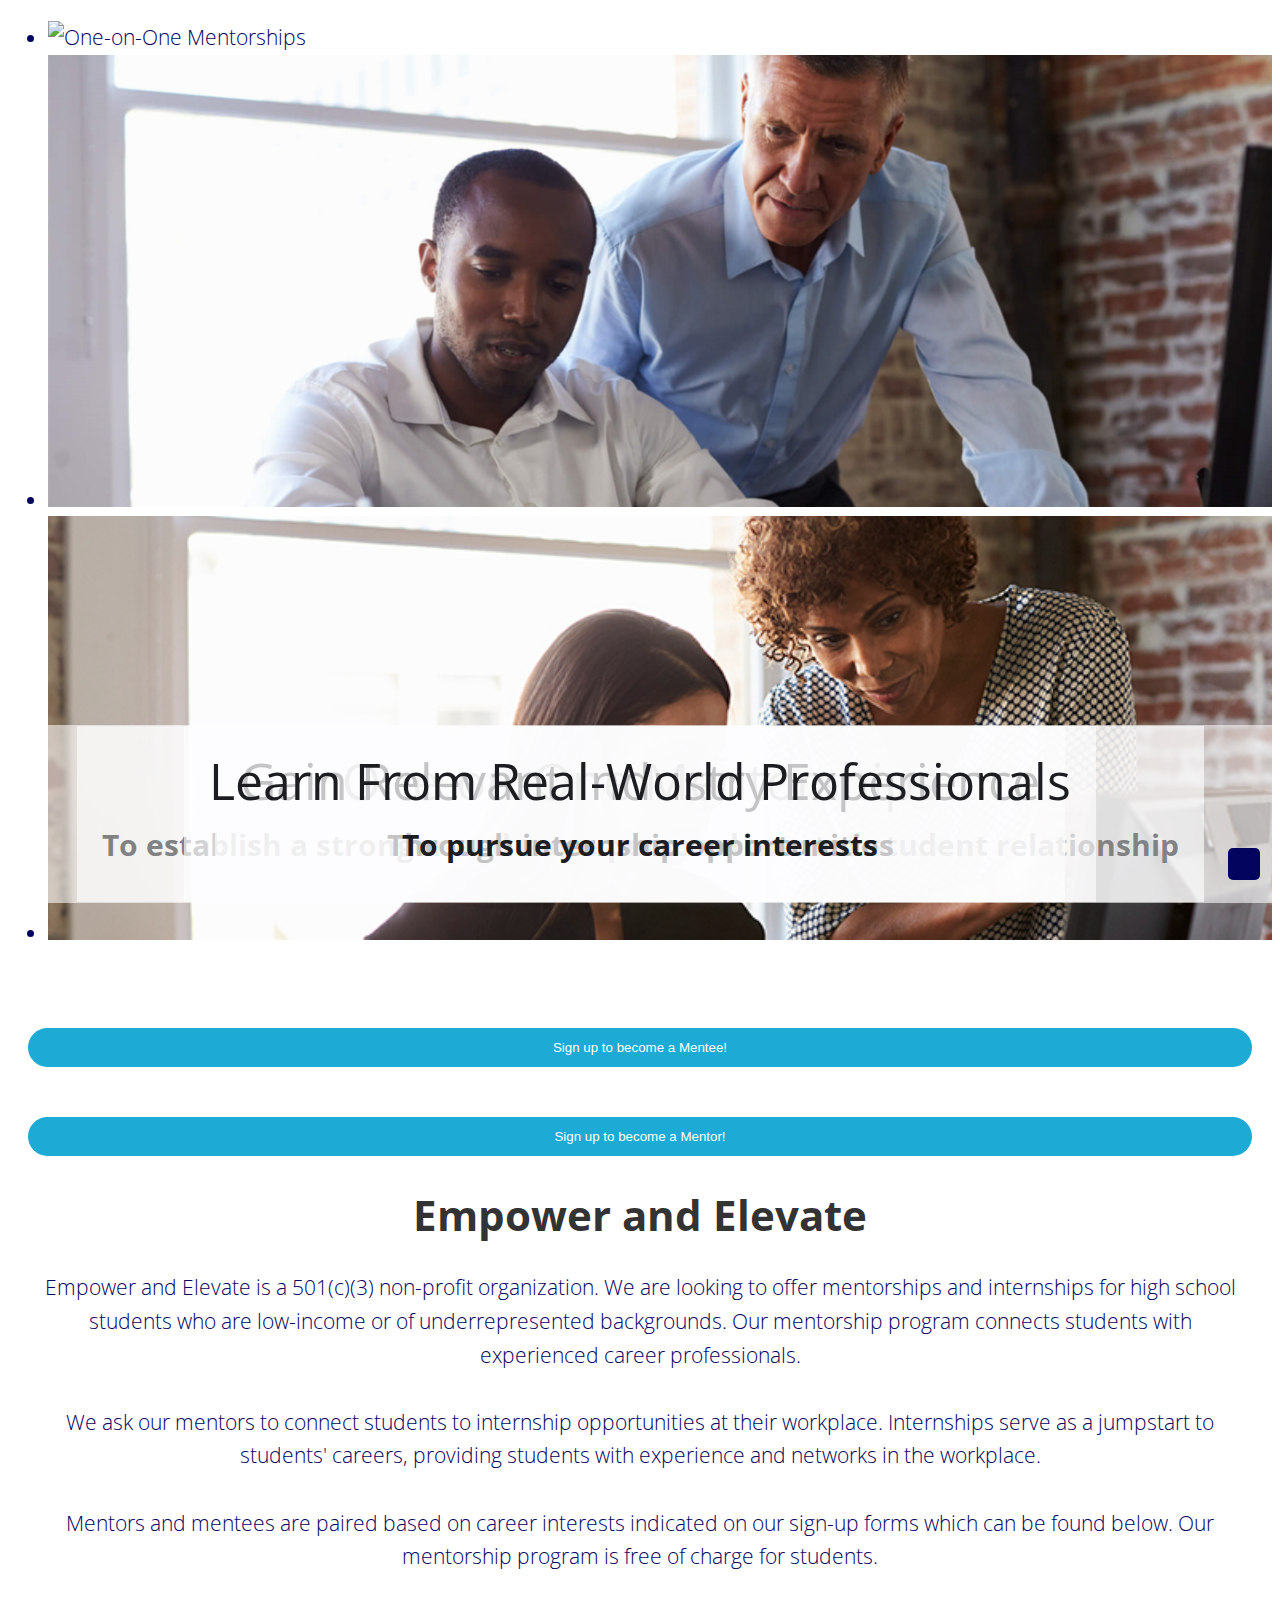
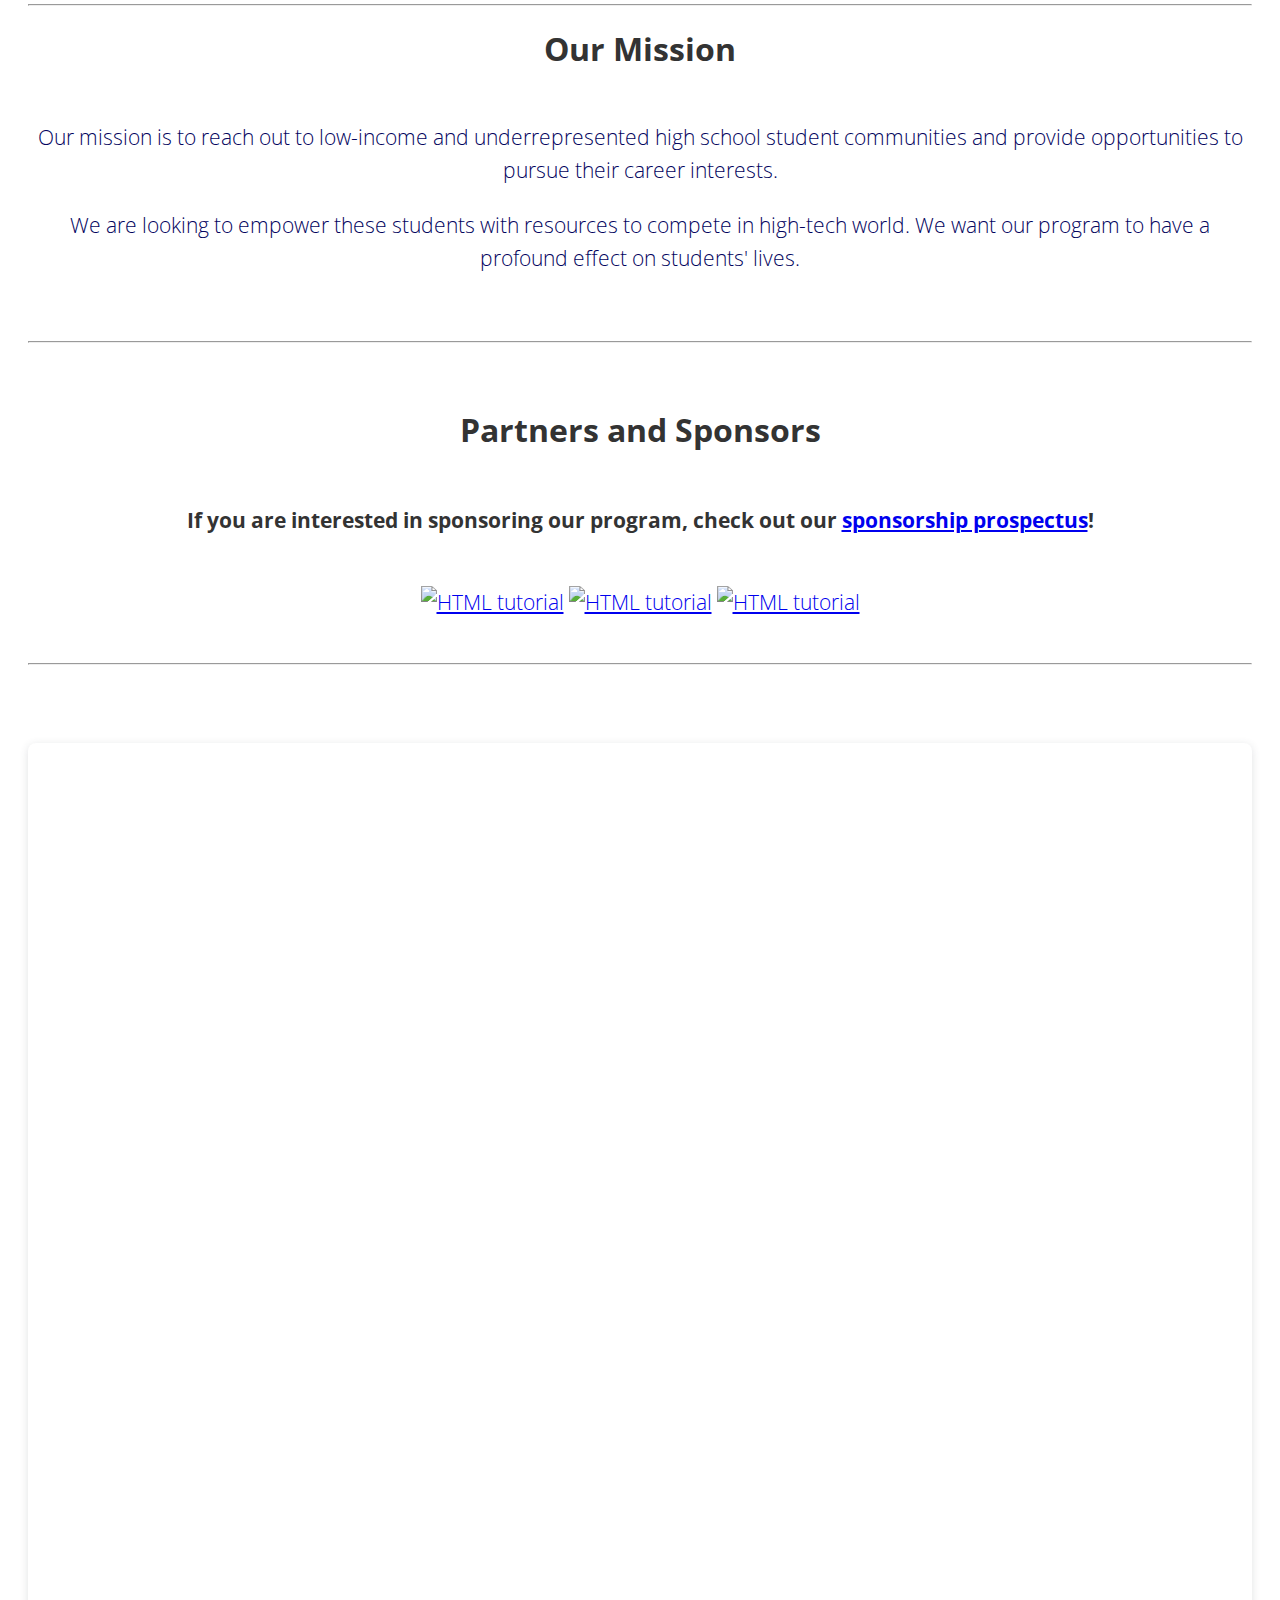
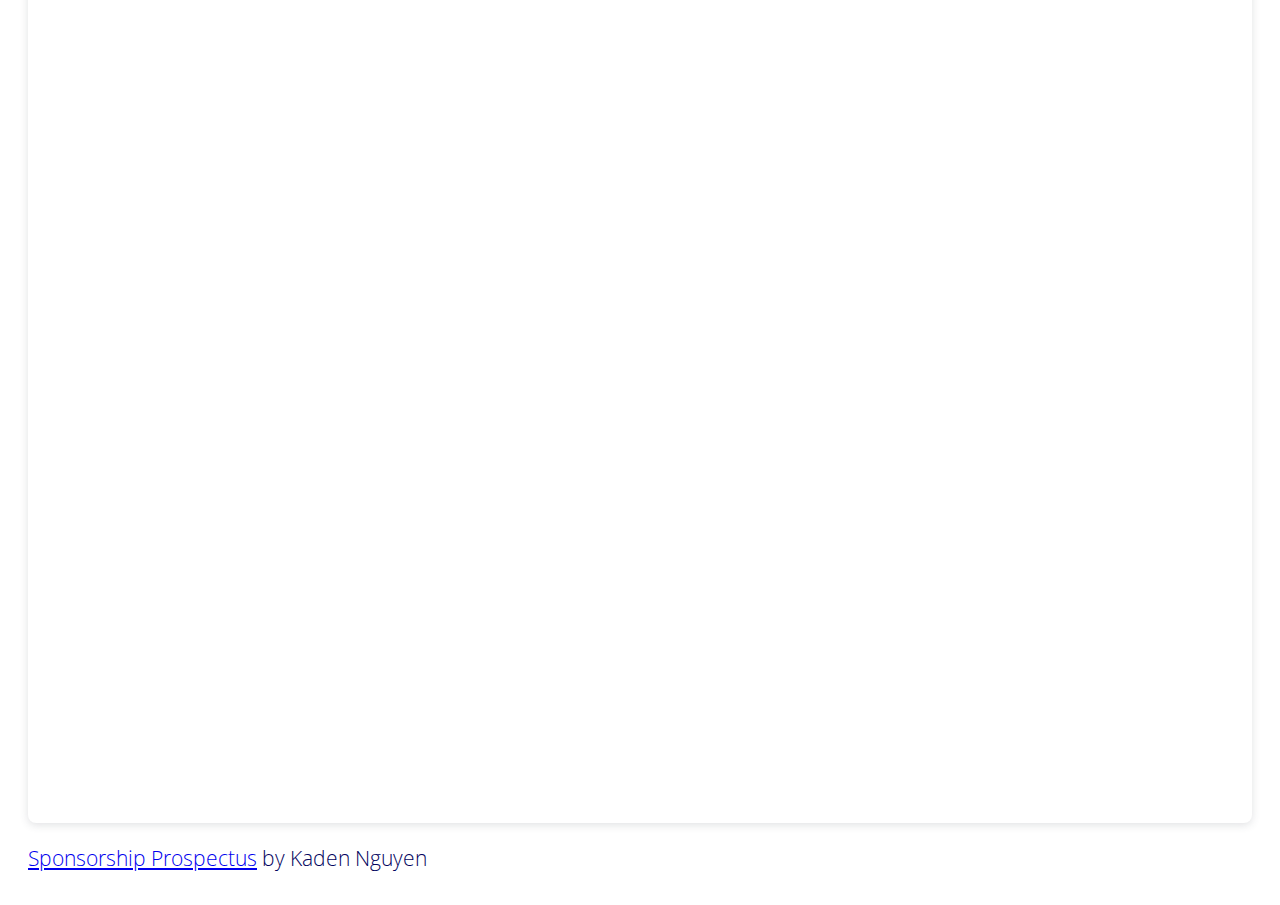
==== index.html @ f63d050c "some changes ig" ====
<!DOCTYPE html>

<html lang="en">

<head>
	<style>
		input[type=submit] {
			width: 100%;
			padding: 12px 20px;
			margin: 8px 0;
			box-sizing: border-box;
			border: 10px;
			background-color: #1daad4;
			color: white;
		}
	</style>

	<title>Empower and Elevate</title>
	<meta charset="utf-8" />
	<link rel="icon" href="img/logo.png" />

	<meta name="viewport" content="width=device-width, initial-scale=1.0" />
	<meta name="description" content="" />


	<!-- css -->
	<link href="css/bootstrap.min.css" rel="stylesheet" />
	<link href="css/fancybox/jquery.fancybox.css" rel="stylesheet">
	<link href="css/jcarousel.css" rel="stylesheet" />
	<link href="css/flexslider.css" rel="stylesheet" />
	<link href="js/owl-carousel/owl.carousel.css" rel="stylesheet">
	<link href="css/style.css" rel="stylesheet" />

	<script src="https://code.jquery.com/jquery-3.3.1.js"
		integrity="sha256-2Kok7MbOyxpgUVvAk/HJ2jigOSYS2auK4Pfzbm7uH60=" crossorigin="anonymous">
		</script>
	<script>
		$(function () {
			$("#header").load("header.html");
			$("#footer").load("footer.html");
		});
	</script>
</head>

<body>
	<div id="header"></div>
	<div id="wrapper">
		<section id="featured">

			<!-- Slider -->
			<div id="main-slider" class="flexslider">
				<ul class="slides">
					<!-- <li>
						<img src="img/careernightannoucement.png" height=750px alt="Career Night" />
						<div class="flex-caption">
							<div class="item_introtext">
								<p>Hear Industry experts share their professional experience </p>
								<p></p>
								<p>Gain valuable insights into career options</p>
							</div>
						</div>
					</li> -->
					<li>
						<img src="img/slides/intern2crop.jpeg" width=100% alt="One-on-One Mentorships" />
						<div class="flex-caption">
							<div class="item_introtext">
								<strong>One-on-One Mentorships</strong>
								<p>To establish a stronger and more personal mentor-student relationship</p>
							</div>
						</div>
					</li>
					<li>
						<img src="img/slides/intern5crop.PNG" width=100% alt="Gain Relevant Industry Experience" />
						<div class="flex-caption">
							<div class="item_introtext">
								<strong>Gain Relevant Industry Experience</strong>
								<p>Through internship opportunities</p>
							</div>
						</div>
					</li>
					<li>
						<img src="img/slides/intern4crop.PNG" width=100% alt="Learn from real-world professionals" />
						<div class="flex-caption">
							<div class="item_introtext">
								<strong>Learn From Real-World Professionals</strong>
								<p>To pursue your career interests</p>
							</div>
						</div>
					</li>
				</ul>
			</div>
			<!-- end slider -->

		</section>
		<section class="callaction">

			<div class="container">

				<div>
					<form action="https://forms.gle/ByePe2D1hx6L8LoU8">
						<input type="submit" value="Sign up to become a Mentee!" class="sign-upButton"/>
					</form>
					<br>
					<form action="https://forms.gle/LNzVutGq38bAuGAN9">
						<input type="submit" value="Sign up to become a Mentor!" class="sign-upButton"/>
					</form>
				</div>

				<div class="row">
					<div class="col-lg-12">
						<div class="aligncenter">
							<h1 class="aligncenter">Empower and Elevate</h1><span
								class="clear spacer_responsive_hide_mobile " style="height:13px;display:block;"></span>
							Empower and Elevate is a 501(c)(3) non-profit organization. We are looking to offer
							mentorships
							and internships for high school students who are
							low-income or of
							underrepresented backgrounds. Our mentorship program connects students with experienced
							career professionals.
							<br>
							<br>
							We
							ask our mentors to connect students to internship opportunities at their workplace.
							Internships serve as a
							jumpstart to students' careers, providing students with experience and networks in the
							workplace.

							<br>
							<br>
							Mentors and mentees are paired based on career interests indicated on our sign-up forms
							which can be found below. Our mentorship program
							is free of charge for students.
						</div>
					</div>
				</div>
				<hr>

				<div class="row">
					<div class="col-md-12">
						<div class="about-logo">
							<div class="aligncenter">
								<h2 class="aligncenter">Our Mission</h2><span
									class="clear spacer_responsive_hide_mobile "
									style="height:13px;display:block;"></span>

								<div>

									<p>Our mission is to reach out to low-income and underrepresented high school
										student communities and
										provide opportunities to
										pursue their career interests. </p>
									<p>We are looking to empower these students with resources to compete in
										high-tech
										world. We want our program to have a profound effect on students' lives.</p>
								</div>


							</div>
							<br>
							<hr>
							<br>
						</div>
					</div>


					<div class="row">
						<div class="col-md-12">
							<div class="about-logo">
								<div class="aligncenter">
									<h2 class="aligncenter">Partners and Sponsors</h2><span
										class="clear spacer_responsive_hide_mobile "
										style="height:13px;display:block;"></span>
									<h4>If you are interested in sponsoring our program, check out our <a
											href="https:&#x2F;&#x2F;www.canva.com&#x2F;design&#x2F;DAExhx2MMAE&#x2F;view?utm_content=DAExhx2MMAE&amp;utm_campaign=designshare&amp;utm_medium=embeds&amp;utm_source=link">sponsorship
											prospectus</a>!</h4>
									<br>
									<a href="https://www.pleasantonusd.net/"><img src="img/Official_PUSD_Logo.png"
											alt="HTML tutorial" style="width:400px;height:170px;"></a>
									<a href="https://www.husd.us/"><img src="img/HUSD-logo.webp" alt="HTML tutorial"
											style="width:266px;height:170px;"></a>
									<a href="https://www.lockheedmartin.com/en-us/index.html"><img
											src="img/lockmart.png" alt="HTML tutorial"
											style="width:366px;height:170px;"></a>


								</div>
								<br>
								<hr>
								<br>
							</div>
						</div>


						<div style="position: relative; width: 100%; height: 0; padding-top: 133.3333%;
padding-bottom: 48px; box-shadow: 0 2px 8px 0 rgba(63,69,81,0.16); margin-top: 1.6em; margin-bottom: 0.9em; overflow: hidden;
border-radius: 8px; will-change: transform;">
							<iframe loading="lazy"
								style="position: absolute; width: 100%; height: 100%; top: 0; left: 0; border: none; padding: 0;margin: 0;"
								src="https:&#x2F;&#x2F;www.canva.com&#x2F;design&#x2F;DAExhx2MMAE&#x2F;view?embed">
							</iframe>
						</div>
						<a href="https:&#x2F;&#x2F;www.canva.com&#x2F;design&#x2F;DAExhx2MMAE&#x2F;view?utm_content=DAExhx2MMAE&amp;utm_campaign=designshare&amp;utm_medium=embeds&amp;utm_source=link"
							target="_blank" rel="noopener">Sponsorship Prospectus</a> by Kaden Nguyen
					</div>
				</div>
			</div>
		</section>
	</div>
	<div id="footer"></div>
</body>

</html>




<a href="#" class="scrollup"><i class="fa fa-angle-up active"></i></a>
<!-- javascript
    ================================================== -->
<!-- Placed at the end of the document so the pages load faster -->
<script src="js/jquery.js"></script>
<script src="js/jquery.easing.1.3.js"></script>
<script src="js/bootstrap.min.js"></script>
<script src="js/jquery.fancybox.pack.js"></script>
<script src="js/jquery.fancybox-media.js"></script>
<script src="js/portfolio/jquery.quicksand.js"></script>
<script src="js/portfolio/setting.js"></script>
<script src="js/jquery.flexslider.js"></script>
<script src="js/animate.js"></script>
<script src="js/custom.js"></script>
<script src="js/owl-carousel/owl.carousel.js"></script>
---- css/style.css ----
/*
Author URI: http://webthemez.com/
Note: 
Licence under Creative Commons Attribution 3.0 
Do not remove the back-link in this web template 
-------------------------------------------------------*/

@import url('http://fonts.googleapis.com/css?family=Noto+Serif:400,400italic,700|Open+Sans:400,600,700'); 
@import url('font-awesome.css');  
@import url('animate.css');

body {
	font-family:'Open Sans', Arial, sans-serif;
	font-size:21px;
	font-weight:300;
	line-height:1.6em;
	color:#03045e;
}

footer{
	font-family:'Open Sans', Arial, sans-serif;
	font-size:14px;
	font-weight:300;
	line-height:1.6em;
}

#inner-headline{
	background: #00b4d8;
	position:relative;
	margin:0;
	padding:0;
	color:#fefefe;
	/* margin: 15px; */
	background: rgb(2,0,36);
	background: linear-gradient(90deg, rgba(2,0,36,1) 3%, rgba(3,4,94,1) 11%, rgba(0,180,216,1) 100%);
}

a:active {
	outline:0;
}

.clear {
	clear:both;
}

h1,h2, h3, h4, h5, h6 {
	font-family:'Open Sans', Arial, sans-serif;
	font-weight:700;
	line-height:1.1em;
	color:#333;
	margin-bottom: 20px;
}
 
.container {
	padding:0 20px 0 20px;
	position:relative;
}

#wrapper{
	width:100%;
	margin:0;	
	padding:0;
}

.row,.row-fluid {
	margin-bottom:30px;
}

.row .row,.row-fluid .row-fluid{
	margin-bottom:30px;
}

.row.nomargin,.row-fluid.nomargin {
	margin-bottom:0;
}

img.img-polaroid {
	margin:0 0 20px 0;
}
.img-box {
	max-width:100%;
}
/*  Header
==================================== */
 
header .navbar {
    margin-bottom: 0;
}

.navbar-default {
    border: none;
}

.navbar-brand {
    color: #222;
	text-transform: uppercase;
    font-size: 24px;
    font-weight: 700;
    line-height: 1em;
	letter-spacing: -1px;
    margin-top: 13px;
    padding: 0 0 0 15px;
}
.navbar-default .navbar-brand{
color: #61B331;
}

header .navbar-collapse  ul.navbar-nav {
    float: right;
    margin-right: 0;
}

header .navbar-default{
    background-color: #FFF;
}

header .nav li a:hover,
header .nav li a:focus,
header .nav li.active a,
header .nav li.active a:hover,
header .nav li a.dropdown-toggle:hover,
header .nav li a.dropdown-toggle:focus,
header .nav li.active ul.dropdown-menu li a:hover,
header .nav li.active ul.dropdown-menu li.active a{
    -webkit-transition: all .3s ease;
    -moz-transition: all .3s ease;
    -ms-transition: all .3s ease;
    -o-transition: all .3s ease;
    transition: all .3s ease;
}


header .navbar-default .navbar-nav > .open > a,
header .navbar-default .navbar-nav > .open > a:hover,
header .navbar-default .navbar-nav > .open > a:focus {
    -webkit-transition: all .3s ease;
    -moz-transition: all .3s ease;
    -ms-transition: all .3s ease;
    -o-transition: all .3s ease;
    transition: all .3s ease;
}


header .navbar {
    min-height: 70px; 
	padding:18px 0;
}

header .navbar-nav > li  {
    padding-bottom: 12px;
    padding-top: 12px;
}

header  .navbar-nav > li > a {
    padding-bottom: 6px;
    padding-top: 5px;
    margin-left: 2px;
    line-height: 30px;
	font-weight: 700;
    -webkit-transition: all .3s ease;
    -moz-transition: all .3s ease;
    -ms-transition: all .3s ease;
    -o-transition: all .3s ease;
    transition: all .3s ease;
}


.dropdown-menu li a:hover {
    color: #fff !important;
}

header .nav .caret {
    border-bottom-color: #FFF;
    border-top-color: #FFF;
}
.navbar-default .navbar-nav > .active > a,
.navbar-default .navbar-nav > .active > a:hover,
.navbar-default .navbar-nav > .active > a:focus {
  background-color: #00b4d8;
}
.navbar-default .navbar-nav > .open > a,
.navbar-default .navbar-nav > .open > a:hover,
.navbar-default .navbar-nav > .open > a:focus {
  background-color:  #00b4d8;
}	
	

.dropdown-menu  {
    box-shadow: none;
    border-radius: 0;
	border: none;
}

.dropdown-menu li:last-child  {
	padding-bottom: 0 !important;
	margin-bottom: 0;
}

header .nav li .dropdown-menu  {
   padding: 0;
}

header .nav li .dropdown-menu li a {
   line-height: 28px;
   padding: 3px 12px;
}
.item-thumbs img {
    margin-bottom: 15px;
}
.flex-control-paging li a.flex-active {
    background: #000;
    background: rgb(255, 255, 255);
    cursor: default;
}
.flex-control-paging li a {
    width: 30px;
    height: 11px;
    display: block;
    background: #666;
    background: rgba(0,0,0,0.5);
    cursor: pointer;
    text-indent: -9999px;
    -webkit-border-radius: 20px;
    -moz-border-radius: 20px;
    -o-border-radius: 20px;
    border-radius: 20px;
    box-shadow: inset 0 0 3px rgba(0,0,0,0.3);
    
	}
	.panel-title>a {
    color: inherit;
    color: #FFF;
}
.panel-group .panel-heading+.panel-collapse .panel-body {
    border-top: 1px solid #ddd;
    color: #fff;
    background-color: #9C9C9C;
}
/* --- menu --- */

header .navigation {
	float:right;
}

header ul.nav li {
	border:none;
	margin:0;
}

header ul.nav li a {	
	font-size:12px;
	border:none;
	font-weight:700;
	text-transform:uppercase;
}

header ul.nav li ul li a {	
	font-size:12px;
	border:none;
	font-weight:300;
	text-transform:uppercase;
}


.navbar .nav > li > a {
  color: #00b4d8;
  text-shadow: none;
  border: 1px solid rgba(255, 255, 255, 0) !important;
}

.navbar .nav a:hover {
	background:none;
	color: #0077b6 !important;
}

.navbar .nav > .active > a,.navbar .nav > .active > a:hover {
	background:none;
	font-weight:700;
}

.navbar .nav > .active > a:active,.navbar .nav > .active > a:focus {
	background:none;
	outline:0;
	font-weight:700;
}

.navbar .nav li .dropdown-menu {
	z-index:2000;
}

header ul.nav li ul {
	margin-top:1px;
}
header ul.nav li ul li ul {
	margin:1px 0 0 1px;
}
.dropdown-menu .dropdown i {
	position:absolute;
	right:0;
	margin-top:3px;
	padding-left:20px;
}

.navbar .nav > li > .dropdown-menu:before {
  display: inline-block;
  border-right: none;
  border-bottom: none;
  border-left: none;
  border-bottom-color: none;
  content:none;
}
.navbar-default .navbar-nav>.active>a, .navbar-default .navbar-nav>.active>a:hover, .navbar-default .navbar-nav>.active>a:focus {
color: #00b4d8;
}


ul.nav li.dropdown a {
	z-index:1000;
	display:block;
}

 select.selectmenu {
	display:none;
}
.pageTitle{
color: #fff;
margin: 30px 0 3px;
display: inline-block;
}
 
#featured{
	width: 100%;
	background:#000;
	position:relative;
	margin:0;
	padding:0;
}

/*  Sliders
==================================== */
/* --- flexslider --- */

#featured .flexslider {
	padding:0;  
	background: #fff; 
	position: relative; 

}
.flex-direction-nav .flex-prev{
left:0px; 
}
.flex-direction-nav .flex-next{ 
right:0px;
}
.flex-caption {zoom:0;
  color: #1C1D21;
  margin: 0 auto;
  padding: 1px;
  position: absolute;
  vertical-align: bottom;
  text-align: center;
  background-color: rgba(255, 255, 255, 0.26);
  bottom: 5%;
  display: block;
  left: 0;
  right: 0;
  }
.flex-caption h3 {color: #fff; letter-spacing: 1px; margin-bottom: 8px; text-transform: uppercase;}
.flex-caption p {margin: 0 0 15px;}
.skill-home{
margin-bottom:50px;
}
.c1{
border: #ed5441 1px solid;
background:#ed5441;
}
.c2{
border: #D867B2 1px solid;
background: #D867B2;
}
.c3{
border: #61B331 1px solid;
background: #4BC567;
}
.c4{
border: #609cec 1px solid;
background: #26AFF0;
}
.skill-home .icons {
padding: 33px 0 0 0;
width: 100%;
height: 178px;
color: rgb(255, 255, 255);
font-size: 42px;
font-size: 76px; 
text-align: center;
-ms-border-radius: 50%;
-moz-border-radius: 50%;
-webkit-border-radius: 50%;
border-radius: 0;
display: inline-table;
}
.skill-home h2 {
padding-top: 20px;
font-size: 36px;
font-weight: 700;
} 
.testimonial-solid {
padding: 50px 0 60px 0;
margin: 0 0 0 0;
background: #EFEFEF;
text-align: center;
}
.testi-icon-area {
text-align: center;
position: absolute;
top: -84px;
margin: 0 auto; 
width: 100%;
color: #000;}
.testi-icon-area .quote {
padding: 15px 0 0 0;
margin: 0 0 0 0;
background: #ffffff;
text-align: center;
color: #26AFF0;
display: inline-table;
width: 70px;
height: 70px;
-ms-border-radius: 50%;
-moz-border-radius: 50%;
-webkit-border-radius: 50%;
border-radius: 0;
font-size: 42px; 
border: 1px solid #26AFF0;
display: none;}

.testi-icon-area .carousel-inner { 
margin: 20px 0;
}
.carousel-indicators {
bottom: -30px;
}
.team-member {
    text-align: center;
    background-color: #F9F9F9;
    padding-bottom: 15px;
}
.fancybox-title-inside-wrap {
    padding: 3px 30px 6px;
    background: #292929;
}

.item_introtext {
    background-color: rgba(254, 254, 255, 0.66);
    margin: 10 auto;
    display: inline-block;
    padding: 25px;
}
.item_introtext span {
    font-size: 20px;
    display: block; 
    font-weight: bold;
}
.item_introtext strong {
    font-size: 50px;
    display: block;
    padding: 14px 0 30px;
}
.item_introtext p {
    font-size: 30px !important;
    color: #1C1D21;
    font-weight: bold;
}

.form-control{
	border-radius:0;
}


/* Testimonial
----------------------------------*/
.testimonial-area {
padding: 0 0 0 0;
margin:0;
background: url(../img/low-poly01.jpg) fixed center center;
background-size: cover;
-webkit-background-size: cover;
-moz-background-size: cover;
-ms-background-size: cover;
color: red;}
.testimonial-solid p {
color: #1F1F1F;
font-size: 16px;
line-height: 30px;
font-style: italic;
} 
section.callaction {
	background:#fff;
	padding:50px 0 0 0;
}



/* Content
==================================== */

#content {
	position:relative;
	background:#fff;
	padding:50px 0 0px 0;
}

#content img {
	max-width:100%;
	height:auto;
}
 
.cta-text {
	text-align: center;
	margin-top:10px;
}


.big-cta .cta {
	margin-top:10px;
}
 
.box {
	width: 100%;
}
.box-gray  {
	background: gray;
	padding: 20px 20px 30px;
}
.box-gray  h4,.box-gray  i {
	margin-bottom: 20px;
}
.box-bottom {
	padding: 20px 0;
	text-align: center;
}
.box-bottom a {
	color: #fff;
	font-weight: 700;
}
.box-bottom a:hover {
	color: #eee;
	text-decoration: none;
}


/* Bottom
==================================== */

#bottom {
	background:#fcfcfc;
	padding:50px 0 0;

}
/* twitter */
#twitter-wrapper {
    text-align: center;
    width: 70%;
    margin: 0 auto;
}
#twitter em {
    font-style: normal;
    font-size: 13px;
}

#twitter em.twitterTime a {
	font-weight:600;
}

#twitter ul {
    padding: 0;
	list-style:none;
}
#twitter ul li {
    font-size: 20px;
    line-height: 1.6em;
    font-weight: 300;
    margin-bottom: 20px;
    position: relative;
    word-break: break-word;
}


/* page headline
==================================== */



#inner-headline .inner-heading h2 {
	color:#fff;
	margin:20px 0 0 0;
}

/* --- breadcrumbs --- */
#inner-headline ul.breadcrumb {
	margin:30px 0 0;
	float:left;
}

#inner-headline ul.breadcrumb li {
	margin-bottom:0;
	padding-bottom:0;
}
#inner-headline ul.breadcrumb li {
	font-size:13px;
	color:#fff;
}

#inner-headline ul.breadcrumb li i{
	color:#dedede;
}

#inner-headline ul.breadcrumb li a {
	color:#fff;
}

ul.breadcrumb li a:hover {
	text-decoration:none;
}

/* Forms
============================= */

/* --- contact form  ---- */
form#contactform input[type="text"] {
  width: 100%;
  border: 1px solid #f5f5f5;
  min-height: 40px;
  padding-left:20px;
  font-size:13px;
  padding-right:20px;
  -webkit-box-sizing: border-box;
     -moz-box-sizing: border-box;
          box-sizing: border-box;

}

form#contactform textarea {
border: 1px solid #f5f5f5;
  width: 100%;
  padding-left:20px;
  padding-top:10px;
  font-size:13px;
  padding-right:20px;
  -webkit-box-sizing: border-box;
     -moz-box-sizing: border-box;
          box-sizing: border-box;

}

form#contactform .validation {
	font-size:11px;
}

#sendmessage {
	border:1px solid #e6e6e6;
	background:#f6f6f6;
	display:none;
	text-align:center;
	padding:15px 12px 15px 65px;
	margin:10px 0;
	font-weight:600;
	margin-bottom:30px;

}

#sendmessage.show,.show  {
	display:block;
}
 
form#commentform input[type="text"] {
  width: 100%;
  min-height: 40px;
  padding-left:20px;
  font-size:13px;
  padding-right:20px;
  -webkit-box-sizing: border-box;
     -moz-box-sizing: border-box;
          box-sizing: border-box;
	-webkit-border-radius: 2px 2px 2px 2px;
		-moz-border-radius: 2px 2px 2px 2px;
			border-radius: 2px 2px 2px 2px;

}

form#commentform textarea {
  width: 100%;
  padding-left:20px;
  padding-top:10px;
  font-size:13px;
  padding-right:20px;
  -webkit-box-sizing: border-box;
     -moz-box-sizing: border-box;
          box-sizing: border-box;
	-webkit-border-radius: 2px 2px 2px 2px;
		-moz-border-radius: 2px 2px 2px 2px;
			border-radius: 2px 2px 2px 2px;
}


/* --- search form --- */
.search{
	float:right;
	margin:35px 0 0;
	padding-bottom:0;
}

#inner-headline form.input-append {
	margin:0;
	padding:0;
}



/*  Portfolio
================================ */

.work-nav #filters {
	margin: 0;
	padding: 0;
	list-style: none;
}

.work-nav #filters li {
	margin: 0 10px 30px 0;
	padding: 0;
	float:left;
}

.work-nav #filters li a {
	color: #7F8289;
	font-size: 16px;
	display: block;	
}

.work-nav #filters li a:hover {

}

.work-nav #filters li a.selected {
	color: #DE5E60;
}

#thumbs {
	margin: 0;
	padding: 0;	
}

#thumbs li {
	list-style-type: none;
}

.item-thumbs {
	position: relative;
	overflow: hidden;
	margin-bottom: 30px;
	cursor: pointer;
}

.item-thumbs a + img {
	width: 100%;	
}

.item-thumbs .hover-wrap {
	position: absolute;
	display: block;
	width: 100%;
	height: 100%;
	
	opacity: 0;
	filter: alpha(opacity=0);
	
	-webkit-transition: all 450ms ease-out 0s;	
	   -moz-transition: all 450ms ease-out 0s;
		 -o-transition: all 450ms ease-out 0s;
		    transition: all 450ms ease-out 0s;
		  
	-webkit-transform: rotateY(180deg) scale(0.5,0.5);
	   -moz-transform: rotateY(180deg) scale(0.5,0.5);
		-ms-transform: rotateY(180deg) scale(0.5,0.5);
		 -o-transform: rotateY(180deg) scale(0.5,0.5);
			transform: rotateY(180deg) scale(0.5,0.5);	
}

.item-thumbs:hover .hover-wrap,
.item-thumbs.active .hover-wrap {
	opacity: 1;
	filter: alpha(opacity=100);
	
	-webkit-transform: rotateY(0deg) scale(1,1);
	   -moz-transform: rotateY(0deg) scale(1,1);
		-ms-transform: rotateY(0deg) scale(1,1);
		 -o-transform: rotateY(0deg) scale(1,1);
		    transform: rotateY(0deg) scale(1,1);
}

.item-thumbs .hover-wrap .overlay-img {
	position: absolute;
	width: 90%;
	height: 91%;
	opacity: 0.50;
	filter: alpha(opacity=80);
	background: #00b4d8;
}

.item-thumbs .hover-wrap .overlay-img-thumb {
	position: absolute;
	border-radius: 60px;
	top: 50%;
	left: 45%;
	margin: -16px 0 0 -16px;
	color: #fff;
	font-size: 32px;
	line-height: 1em;	
	opacity: 1;
	filter: alpha(opacity=100);
}
 
ul.portfolio-categ{
	margin:10px 0 30px 0;
	padding:0;
	float:left;
	list-style:none;
}

ul.portfolio-categ li{
margin: 0; 
float: left;
list-style: none;
font-size: 13px;
font-weight: 600;
border: 1px solid #D5D5D5;
margin-right: 15px;
}

ul.portfolio-categ li a{
	display:block;
	padding: 8px 20px;
	color: #00b4d8;
}
ul.portfolio-categ li.active{

border: 1px solid #D7D8D6;

background-color: #EAEAEA;
}
ul.portfolio-categ li.active a:hover, ul.portfolio-categ li a:hover,ul.portfolio-categ li a:focus,ul.portfolio-categ li a:active {
	text-decoration:none;
	outline:0; 
}
  #accordion-alt3 .panel-heading h4 {
font-size: 13px;
line-height: 28px;
color: #6B6B6B;}
.panel .panel-heading h4 {
font-weight: 400;
}
.panel-title {
margin-top: 0;
margin-bottom: 0;
font-size: 15px;
color: inherit;
}
.panel-group .panel {
margin-bottom: 0;
border-radius: 2px;
}
.panel {
margin-bottom: 18px;
background-color: #B9B9B9;
border: 1px solid transparent;
border-radius: 2px;
-webkit-box-shadow: 0 1px 1px rgba(0,0,0,0.05);
box-shadow: 0 1px 1px rgba(0,0,0,0.05);
}
#accordion-alt3 .panel-heading h4 a i {
font-size: 13px;
line-height: 18px;
width: 18px;
height: 18px;
margin-right: 5px;
color: #fff;
text-align: center;
border-radius: 50%;
margin-left: 6px;
}  
.progress.pb-sm {
height: 6px!important;
}
.progress {
box-shadow: inset 0 0 2px rgba(0,0,0,.1);
}
.progress {
overflow: hidden;
height: 18px;
margin-bottom: 18px;
background-color: #f5f5f5;
border-radius: 2px;
-webkit-box-shadow: inset 0 1px 2px rgba(0,0,0,0.1);
box-shadow: inset 0 1px 2px rgba(0,0,0,0.1);
}
.progress .progress-bar.progress-bar-red {
background: #ed5441;
} 
.progress .progress-bar.progress-bar-green {
background: #51d466;
}
.progress .progress-bar.progress-bar-lblue {
background: #32c8de;
}
/* --- portfolio detail --- */
.top-wrapper {
	margin-bottom:20px;
}
.info-blocks {
margin-bottom: 15px;
}
.info-blocks i.icon-info-blocks {
float: left;
color: #318FCF;
font-size: 30px;
min-width: 50px;
margin-top: 6px;
text-align: center;
background-color: #EFEFEF;
padding: 15px;
}
.info-blocks .info-blocks-in {
padding: 0 10px;
overflow: hidden;
}
.info-blocks .info-blocks-in h3 {
color: #555;
font-size: 20px;
line-height: 28px;
margin:0px;
}
.info-blocks .info-blocks-in p {
font-size: 12px;
}
  
blockquote {
	font-size:16px;
	font-weight:400;
	font-family:'Noto Serif', serif;
	font-style:italic;
	padding-left:0;
	color:#a2a2a2;
	line-height:1.6em;
	border:none;
}

blockquote cite 							{ display:block; font-size:12px; color:#666; margin-top:10px; }
blockquote cite:before 					{ content:"\2014 \0020"; }
blockquote cite a,
blockquote cite a:visited,
blockquote cite a:visited 				{ color:#555; }

/* --- pullquotes --- */

.pullquote-left {
	display:block;
	color:#a2a2a2;
	font-family:'Noto Serif', serif;
	font-size:14px;
	line-height:1.6em;
	padding-left:20px;
}

.pullquote-right {
	display:block;
	color:#a2a2a2;
	font-family:'Noto Serif', serif;
	font-size:14px;
	line-height:1.6em;
	padding-right:20px;
}

/* --- button --- */
.btn{text-align: center;
background: #318CCA;
color: #fff;
border-radius: 0;padding: 10px 30px;}
.btn-theme {
	color: #fff;
}
.btn-theme:hover {
	color: #eee;
}

/* --- list style --- */

ul.general {
	list-style:none;
	margin-left:0;
}

ul.link-list{
	margin:0;
	padding:0;
	list-style:none;
}

ul.link-list li{
	margin:0;
	padding:2px 0 2px 0;
	list-style:none;
}
footer{
background: #00b4d8;
}
footer ul.link-list li a{
	color: #FFFFFF;
}
footer ul.link-list li a:hover {
	color: #E2E2E2;
}
/* --- Heading style --- */

h4.heading {
	font-weight:700;
}

.heading { margin-bottom: 20px;}

.heading {
	position: relative;
	
}


.widgetheading {
	width:100%;

	padding:0;
}

#bottom .widgetheading {
	position: relative;
	border-bottom: #e6e6e6 1px solid;
	padding-bottom: 9px;
}

aside .widgetheading {
	position: relative;
	border-bottom: #e9e9e9 1px solid;
	padding-bottom: 9px;
}

footer .widgetheading {
	position: relative;
}

footer .widget .social-network {
	position:relative;
}


#bottom .widget .widgetheading span, aside .widget .widgetheading span, footer .widget .widgetheading span {	
	position: absolute;
	width: 60px;
	height: 1px;
	bottom: -1px;
	right:0;

}
.box-area{
border: 1px solid #F3F3F3;
padding: 0 10px 10px;
padding-top: 10px;
margin-top: -10px;
text-align: left;
background-color: #F9F9F9;
position: relative;}
/* --- Map --- */
.map{
	position:relative;
	margin-top:-50px;
	margin-bottom:40px;
}

.map iframe{
	width:100%;
	height:450px;
	border:none;
}

.map-grid iframe{
	width:100%;
	height:350px;
	border:none;
	margin:0 0 -5px 0;
	padding:0;
}

 
ul.team-detail{
	margin:-10px 0 0 0;
	padding:0;
	list-style:none;
}

ul.team-detail li{
	border-bottom:1px dotted #e9e9e9;
	margin:0 0 15px 0;
	padding:0 0 15px 0;
	list-style:none;
}

ul.team-detail li label {
	font-size:13px;
}

ul.team-detail li h4, ul.team-detail li label{
	margin-bottom:0;
}

ul.team-detail li ul.social-network {
	border:none;
	margin:0;
	padding:0;
}

ul.team-detail li ul.social-network li {
	border:none;	
	margin:0;
}
ul.team-detail li ul.social-network li i {
	margin:0;
}

 
.pricing-title{
	background:#fff;
	text-align:center;
	padding:10px 0 10px 0;
}

.pricing-title h3{
	font-weight:600;
	margin-bottom:0;
}

.pricing-offer{
	background: #fcfcfc;
	text-align: center;
	padding:40px 0 40px 0;
	font-size:18px;
	border-top:1px solid #e6e6e6;
	border-bottom:1px solid #e6e6e6;
}

.pricing-box.activeItem .pricing-offer{
	color:#fff;
}

.pricing-offer strong{
	font-size:78px;
	line-height:89px;
}

.pricing-offer sup{
	font-size:28px;
}

.pricing-container{
	background: #fff;
	text-align:center;
	font-size:14px;
}

.pricing-container strong{
color:#353535;
}

.pricing-container ul{
	list-style:none;
	padding:0;
	margin:0;
}

.pricing-container ul li{
	border-bottom: 1px solid #F5F5F5;
list-style: none;
padding: 15px 0 15px 0;
margin: 0 0 0 0;
color: #222;
}

.pricing-action{
	margin:0;
	background: #fcfcfc;
	text-align:center;
	padding:20px 0 30px 0;
}

.pricing-wrapp{
	margin:0 auto;
	width:100%;
	background:#fd0000;
}
 .pricing-box-item {
border: 1px solid #F5F5F5;
	
background: #F9F9F9;
	position:relative;
	margin:0 0 20px 0;
	padding:0;
  -webkit-box-shadow: 0 2px 0 rgba(0,0,0,0.03);
  -moz-box-shadow: 0 2px 0 rgba(0,0,0,0.03);
  box-shadow: 0 2px 0 rgba(0,0,0,0.03);
  -webkit-box-sizing: border-box;
  -moz-box-sizing: border-box;
  box-sizing: border-box;
}

.pricing-box-item .pricing-heading {
	text-align: center;
	padding:0px 0 0px 0;
	display:block;
}
.pricing-box-item.activeItem .pricing-heading {
	text-align: center;
	padding:0px 0 1px 0;
	border-bottom:none;
	display:block;
	color:#fff;
}
.pricing-box-item.activeItem .pricing-heading h3 {
	 
}

.pricing-box-item .pricing-heading h3 strong {
	font-size: 20px;
	font-weight:700;
	letter-spacing:-1px;
}
.pricing-box-item .pricing-heading h3 {
	font-size: 35px;
	font-weight:300;
	letter-spacing:-1px;
}

.pricing-box-item .pricing-terms {
	text-align: center;
	display: block;
	overflow: hidden;
	padding: 11px 0 5px; 
}

.pricing-box-item .pricing-terms  h6 {
	font-style:italic;
	margin-top:10px;
	color: #48cae4;
	font-size: 22px;
	font-family:'Noto Serif', serif;
}

.pricing-box-item .icon .price-circled {
    margin: 10px 10px 10px 0;
    display: inline-block !important;
    text-align: center !important;
    color: #fff;
    width: 68px;
    height: 68px;
	padding:12px;
    font-size: 16px;
	font-weight:700;
    line-height: 68px;
    text-shadow:none;
    cursor: pointer;
    background-color: #888;
    border-radius: 64px;
    -moz-border-radius: 64px;
    -webkit-border-radius: 64px;
}

.pricing-box-item  .pricing-action{
	margin:0;
	text-align:center;
	padding:30px 0 30px 0;
}
 
/* ===== Widgets ===== */

/* --- flickr --- */
.widget .flickr_badge {
	width:100%;
}
.widget .flickr_badge img { margin: 0 9px 20px 0; }

footer .widget .flickr_badge {
    width: 100%;
}
footer .widget .flickr_badge img {
    margin: 0 9px 20px 0;
}

.flickr_badge img {
    width: 50px;
    height: 50px;
    float: left;
	margin: 0 9px 20px 0;
}
 
/* --- Recent post widget --- */

.recent-post{
	margin:20px 0 0 0;
	padding:0;
	line-height:18px;
}

.recent-post h5 a:hover {
	text-decoration:none;
}

.recent-post .text h5 a {
	color:#353535;
}

  
footer{
	padding:10px 0 0 0;
	background:#00b4d8;
	color:#00b4d8
}

footer a {
	color:#00b4d8;
}

footer a:hover {
	color:#00b4d8;
}

footer h1, footer h2, footer h3, footer h4, footer h5, footer h6{
	color:#fff;
}

footer address {
	line-height:1.6em;
	color: #FFFFFF;
}

footer h5 a:hover, footer a:hover {
	text-decoration:none;
}

ul.social-network {
	list-style:none;
	margin:0;
}

ul.social-network li {
	display:inline;
	margin: 0 5px;
}

#sub-footer{
	text-shadow:none;
	color:#f5f5f5;
	padding:0;
	padding-top:10px;
	margin:10px 0 0 0;
	background: #00b4d8;
}

#sub-footer p{
	margin:0;
	padding:0;
}

#sub-footer span{
	color:#f5f5f5;
}

.copyright {
	text-align:left;
	font-size:12px;
}

#sub-footer ul.social-network {
	float:right;
}

  

/* scroll to top */
.scrollup{
    position:fixed;
	width:32px;
	height:32px;
    bottom:20px;
    right:20px;
	background: #03045e;
	border-radius: 5px;
}

a.scrollup {
	outline:0;
	text-align: center;
}

a.scrollup:hover,a.scrollup:active,a.scrollup:focus {
	opacity:1;
	text-decoration:none;
}
a.scrollup i {
	/* margin-top: 10px; */
	color: #fff;
}
a.scrollup i:hover {
	text-decoration:none;
}



 
.absolute{
	position:absolute;
}

.relative{
	position:relative;
}

.aligncenter{
	text-align:center;
}

.aligncenter span{
	margin-left:0;
}

.floatright {
	float:right;
}

.floatleft {
	float:left;
}

.floatnone {
	float:none;
}

.aligncenter {
	text-align:center;
}
 
img.pull-left, .align-left{
	float:left;
	margin:0 15px 15px 0;
}

.widget img.pull-left {
	float:left;
	margin:0 15px 15px 0;
}

img.pull-right, .align-right {
	float:right;
	margin:0 0 15px 15px;
}

article img.pull-left, article .align-left{
	float:left;
	margin:5px 15px 15px 0;
}

article img.pull-right, article .align-right{
	float:right;
	margin:5px 0 15px 15px;
}

.clear-marginbot{
	margin-bottom:0;
}

.marginbot10{
	margin-bottom:10px;
}
.marginbot20{
	margin-bottom:20px;
}
.marginbot30{
	margin-bottom:25px;
}
.marginbot40{
	margin-bottom:30px;
}

.clear-margintop{
	margin-top:0;
}

.margintop10{
	margin-top:10px;
}

.margintop20{
	margin-top:20px;
}

.margintop30{
	margin-top:25px;
}

.margintop40{
	margin-top:30px;
}


/*  Media queries 
============================= */

@media (min-width: 768px) and (max-width: 979px) {

	a.detail{
		background:none;
		width:100%;
	}


	
	footer .widget form  input#appendedInputButton {
		  display: block;
		  width: 91%;
		  -webkit-border-radius: 4px 4px 4px 4px;
			 -moz-border-radius: 4px 4px 4px 4px;
				  border-radius: 4px 4px 4px 4px;
	}
	
	footer .widget form  .input-append .btn {
		  display: block;
		  width: 100%;
		  padding-right: 0;
		  padding-left: 0;
		  -webkit-box-sizing: border-box;
			 -moz-box-sizing: border-box;
				  box-sizing: border-box;
				  margin-top:10px;
	}

	ul.related-folio li{
		width:156px;
		margin:0 20px 0 0;
	}	
}

@media (max-width: 767px) {

  body {
    padding-right: 0;
    padding-left: 0;
  }
	.navbar-brand {
		margin-top: 10px;
		border-bottom: none;
	}
	.navbar-header {
		margin-top: 20px;
		border-bottom: none;
	}
	
	.navbar-nav {
		border-top: none;
		float: none;
		width: 100%;
	}
.navbar .nav > .active > a, .navbar .nav > .active > a:hover {
background: none;
font-weight: 700;
color: #26AFF0;
}
	header .navbar-nav > li {
padding-bottom: 0px;
padding-top: 2px;
}
	header .nav li .dropdown-menu  {
		margin-top: 0;
	}

	.dropdown-menu {
	  position: absolute;
	  top: 0;
	  left: 40px;
	  z-index: 1000;
	  display: none;
	  float: left;
	  min-width: 160px;
	  padding: 5px 0;
	  margin: 2px 0 0;
	  font-size: 13px;
	  list-style: none;
	  background-color: #fff;
	  background-clip: padding-box;
	  border: 1px solid #f5f5f5;
	  border: 1px solid rgba(0, 0, 0, .15);
	  border-radius: 0;
	  -webkit-box-shadow: 0 6px 12px rgba(0, 0, 0, .175);
			  box-shadow: 0 6px 12px rgba(0, 0, 0, .175);
	}
	

	
	.navbar-collapse.collapse  {
		border: none;
		overflow: hidden;
	}

	
	.box {
		border-bottom:1px solid #e9e9e9;
		padding-bottom:20px;
	}

	#featured .flexslider .slide-caption {
		width: 90%; 
		padding: 2%; 
		position: absolute; 
		left: 0; 
		bottom: -40px; 
	}


	#inner-headline .breadcrumb {
		float:left;
		clear:both;
		width:100%;
	}

	.breadcrumb > li {
		font-size:13px;
	}

	
	ul.portfolio li article a i.icon-48{
		width:20px;
		height:20px;
		font-size:16px;
		line-height:20px;
	}


	.left-sidebar{
		border-right:none;
		padding:0 0 0 0;
		border-bottom: 1px dotted #e6e6e6;
		padding-bottom:10px;
		margin-bottom:40px;
	}
	
	.right-sidebar{
		margin-top:30px;
		border-left:none;
		padding:0 0 0 0;
	}
	
	
	footer .col-lg-1, footer .col-lg-2, footer .col-lg-3, footer .col-lg-4, footer .col-lg-5, footer .col-lg-6, 
	footer .col-lg-7, footer .col-lg-8, footer .col-lg-9, footer .col-lg-10, footer .col-lg-11, footer .col-lg-12{
		margin-bottom:20px;
	}

	#sub-footer ul.social-network {
		float:left;
	}
	

	
  [class*="span"] {
		margin-bottom:20px;
  }

}

@media (max-width: 480px) {
	.bottom-article a.pull-right {
		float:left;
		margin-top:20px;
	}


	.search{
		float:left;
	}

	.flexslider .flex-caption {
		display:none;
	}


	.cta-text {
		margin:0 auto;
		text-align:center;	
	}
	
	ul.portfolio li article a i{
		width:20px;
		height:20px;
		font-size:14px;
	}


}

 
.box-area:before {
    position: absolute;
    width: 100%;
    height: 100%;
    z-index: 0;
    background-color: red;
    content: '';
    position: absolute;
    top: 7px;
    left: -1px;
    width: 100%;
    height: 23px;
    background: #F9F9F9;
    -moz-transform: skewY(-3deg);
    -o-transform: skewY(-3deg);
    -ms-transform: skewY(-3deg);
    -webkit-transform: skewY(-3deg);
    transform: skewY(11deg);
    background-size: cover;
}
.box-area:after {
    position: absolute;
    width: 100%;
    height: 100%;
    z-index: 0;
    background-color: red;
    content: '';
    position: absolute;
    top: 7px;
    left: 1px;
    width: 100%;
    height: 22px;
    background: #F9F9F9;
    -moz-transform: skewY(-3deg);
    -o-transform: skewY(-3deg);
    -ms-transform: skewY(-3deg);
    -webkit-transform: skewY(-3deg);
    transform: skewY(-11deg);
    background-size: cover;
}
.box-area h3 {
    margin-top: -16px;
    z-index: 12;
    position: relative;
}
.courses{
padding:50px 0
}
.carousel-indicators li {
    display: inline-block; 
    border: 1px solid #929292;
	}
.textbox {
    background-color: #EFEFEF;
    padding: 4px 25px;
}
.textbox h3 {
    margin: 0;
    padding: 22px 0 14px;
    font-size: 18px;
}

/* ===== Unsorted =====*/

.sign-upButton  {
	border-radius: 100px;
}
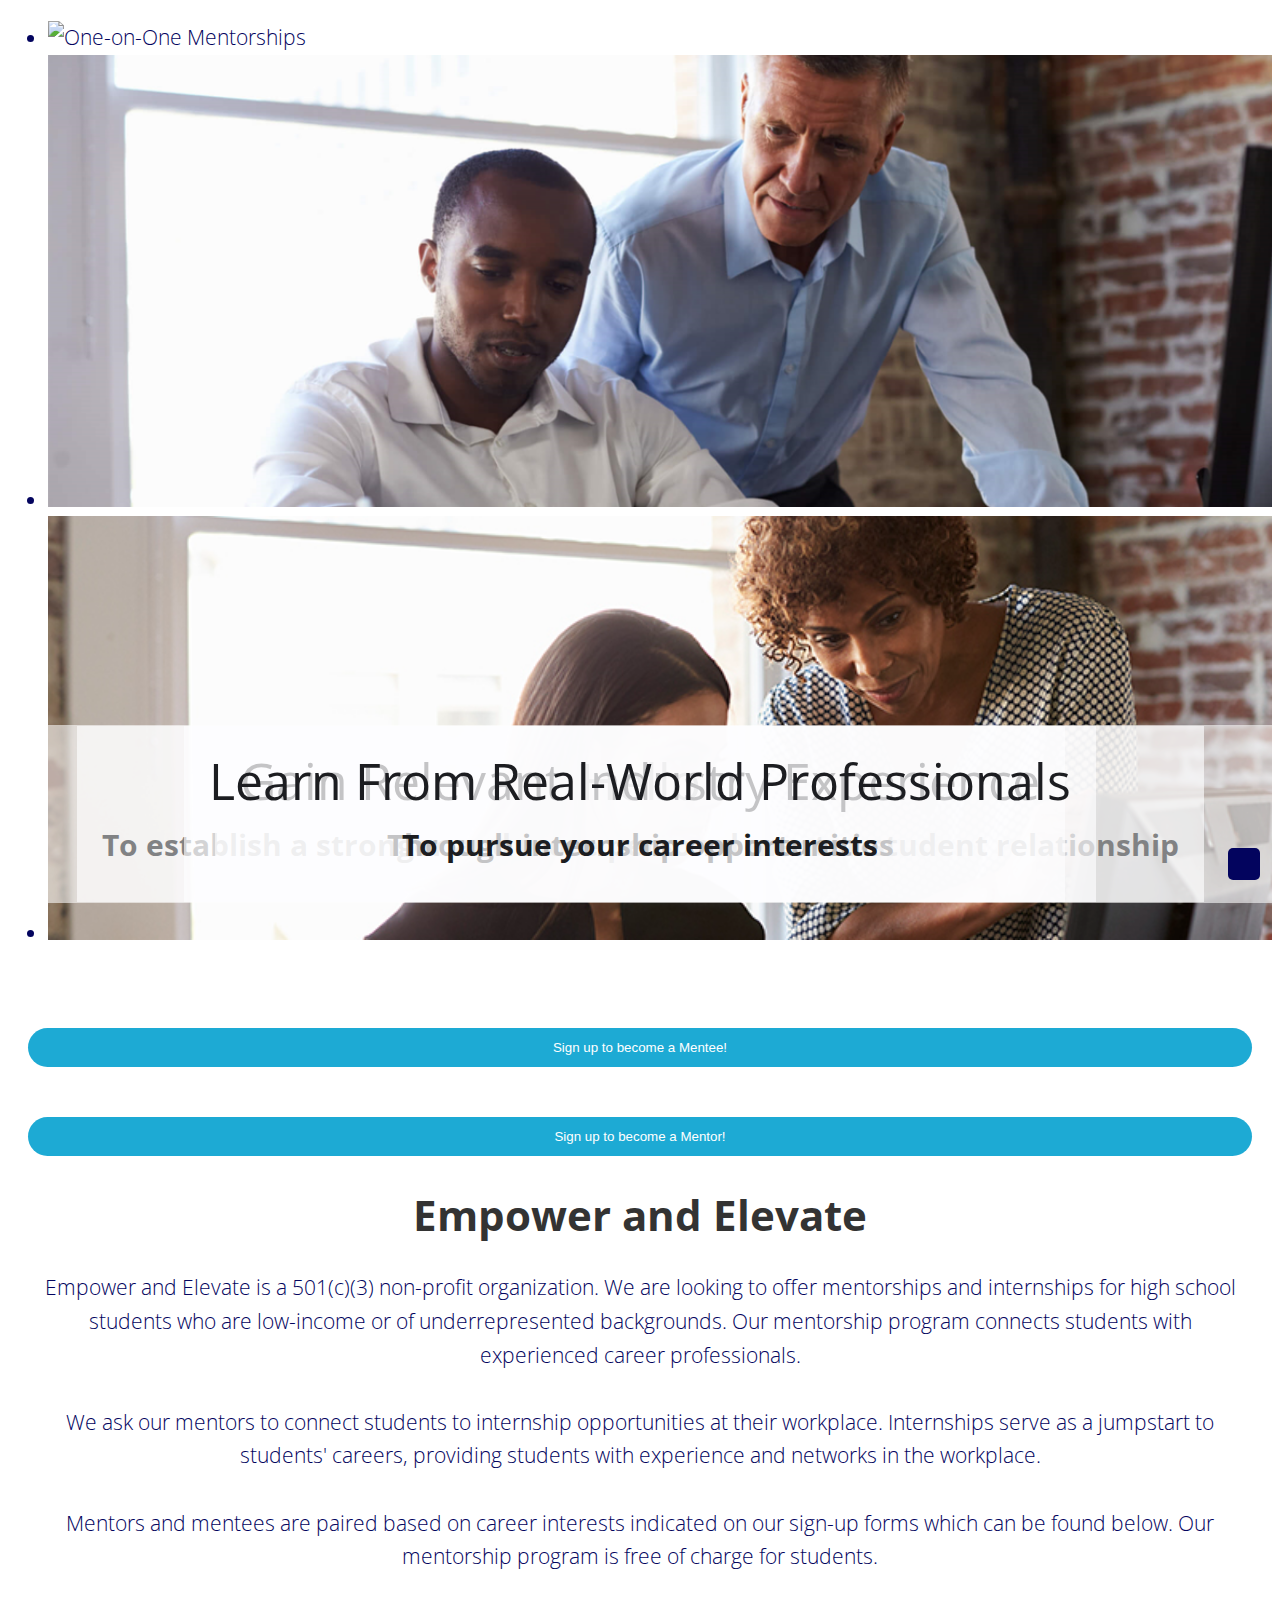
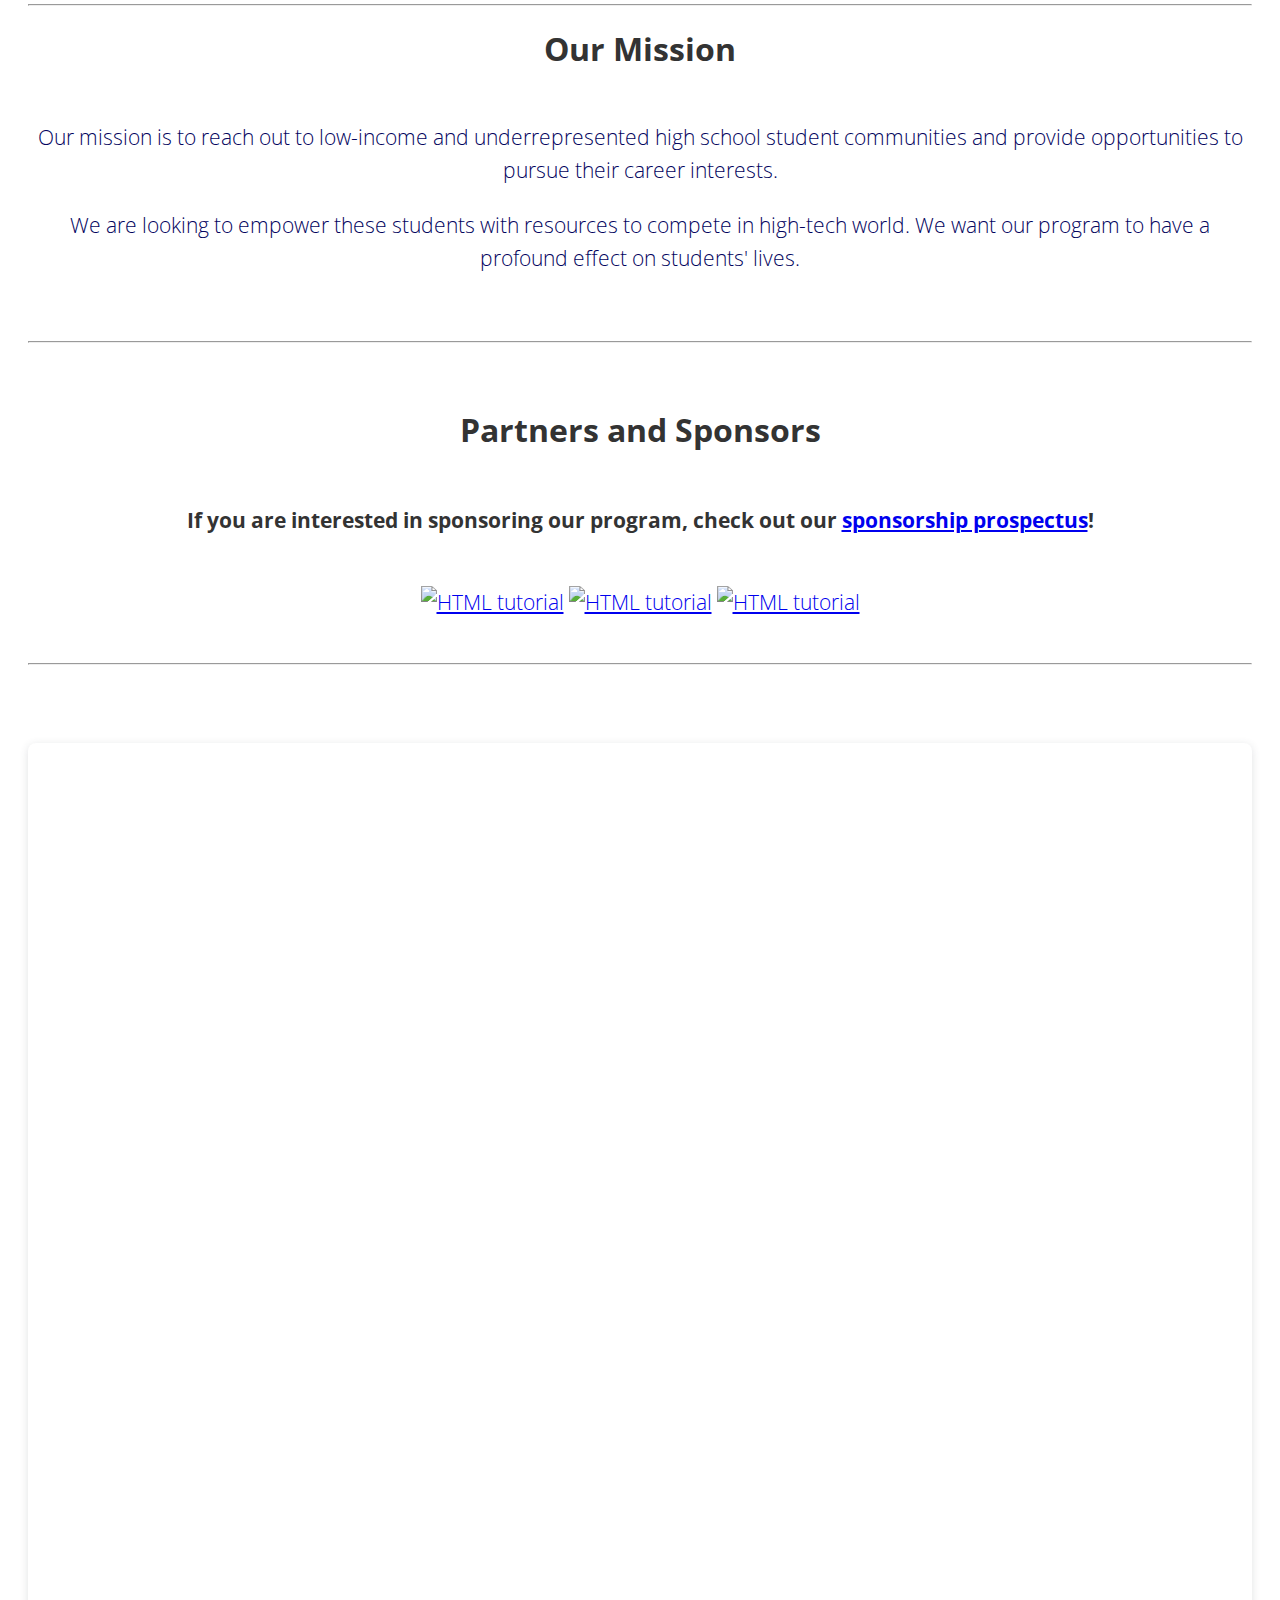
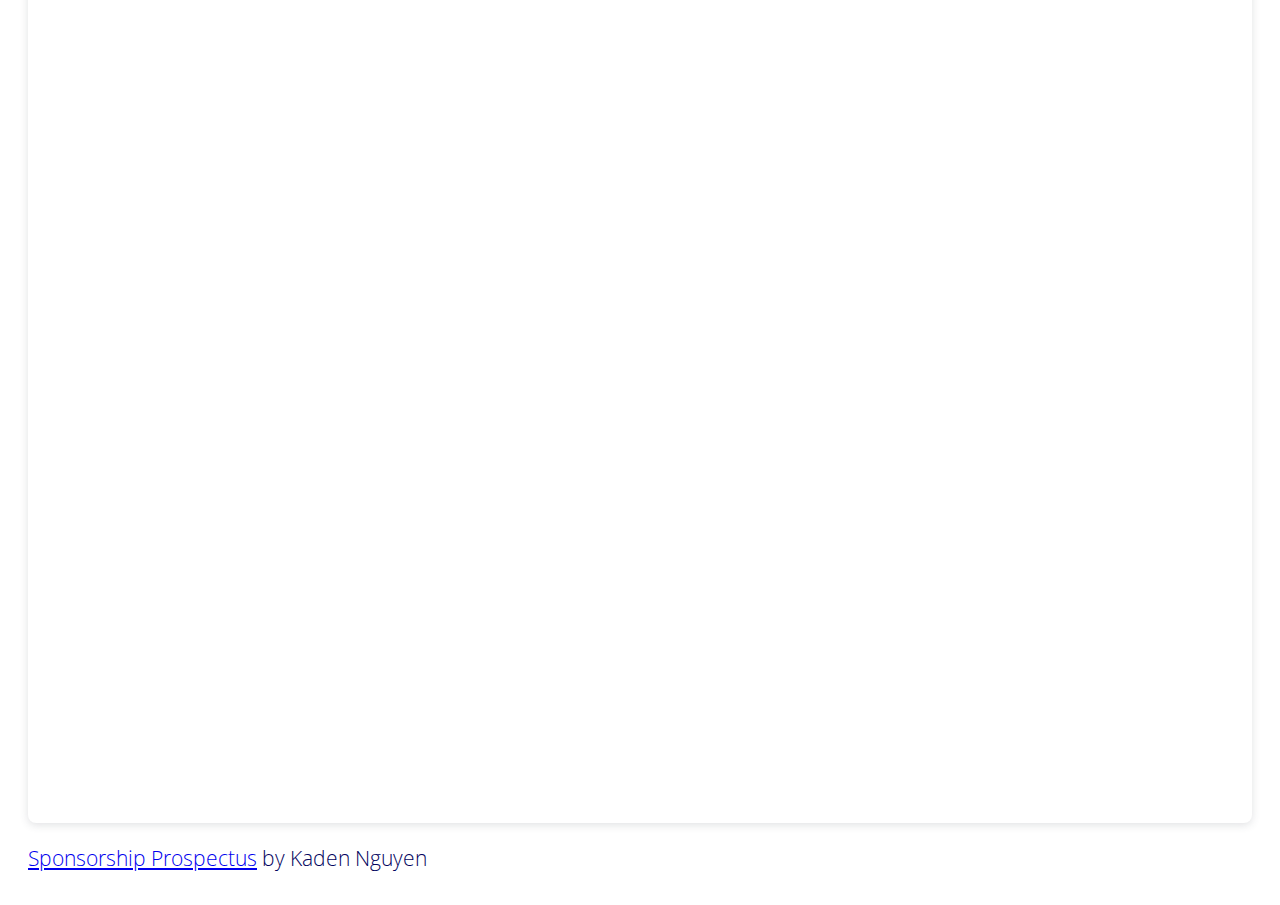
==== commit 98a8bc62: "test1" ====
--- a/index.html
+++ b/index.html
@@ -1,7 +1,7 @@
 <!DOCTYPE html>
 
 <html lang="en">
-
+	
 <head>
 	<style>
 		input[type=submit] {
@@ -64,7 +64,8 @@
 						<img src="img/slides/intern2crop.jpeg" width=100% alt="One-on-One Mentorships" />
 						<div class="flex-caption">
 							<div class="item_introtext">
-								<strong>One-on-One Mentorships</strong>
+								<!-- One-on-One Mentorships -->
+								<strong>Hello</strong>
 								<p>To establish a stronger and more personal mentor-student relationship</p>
 							</div>
 						</div>
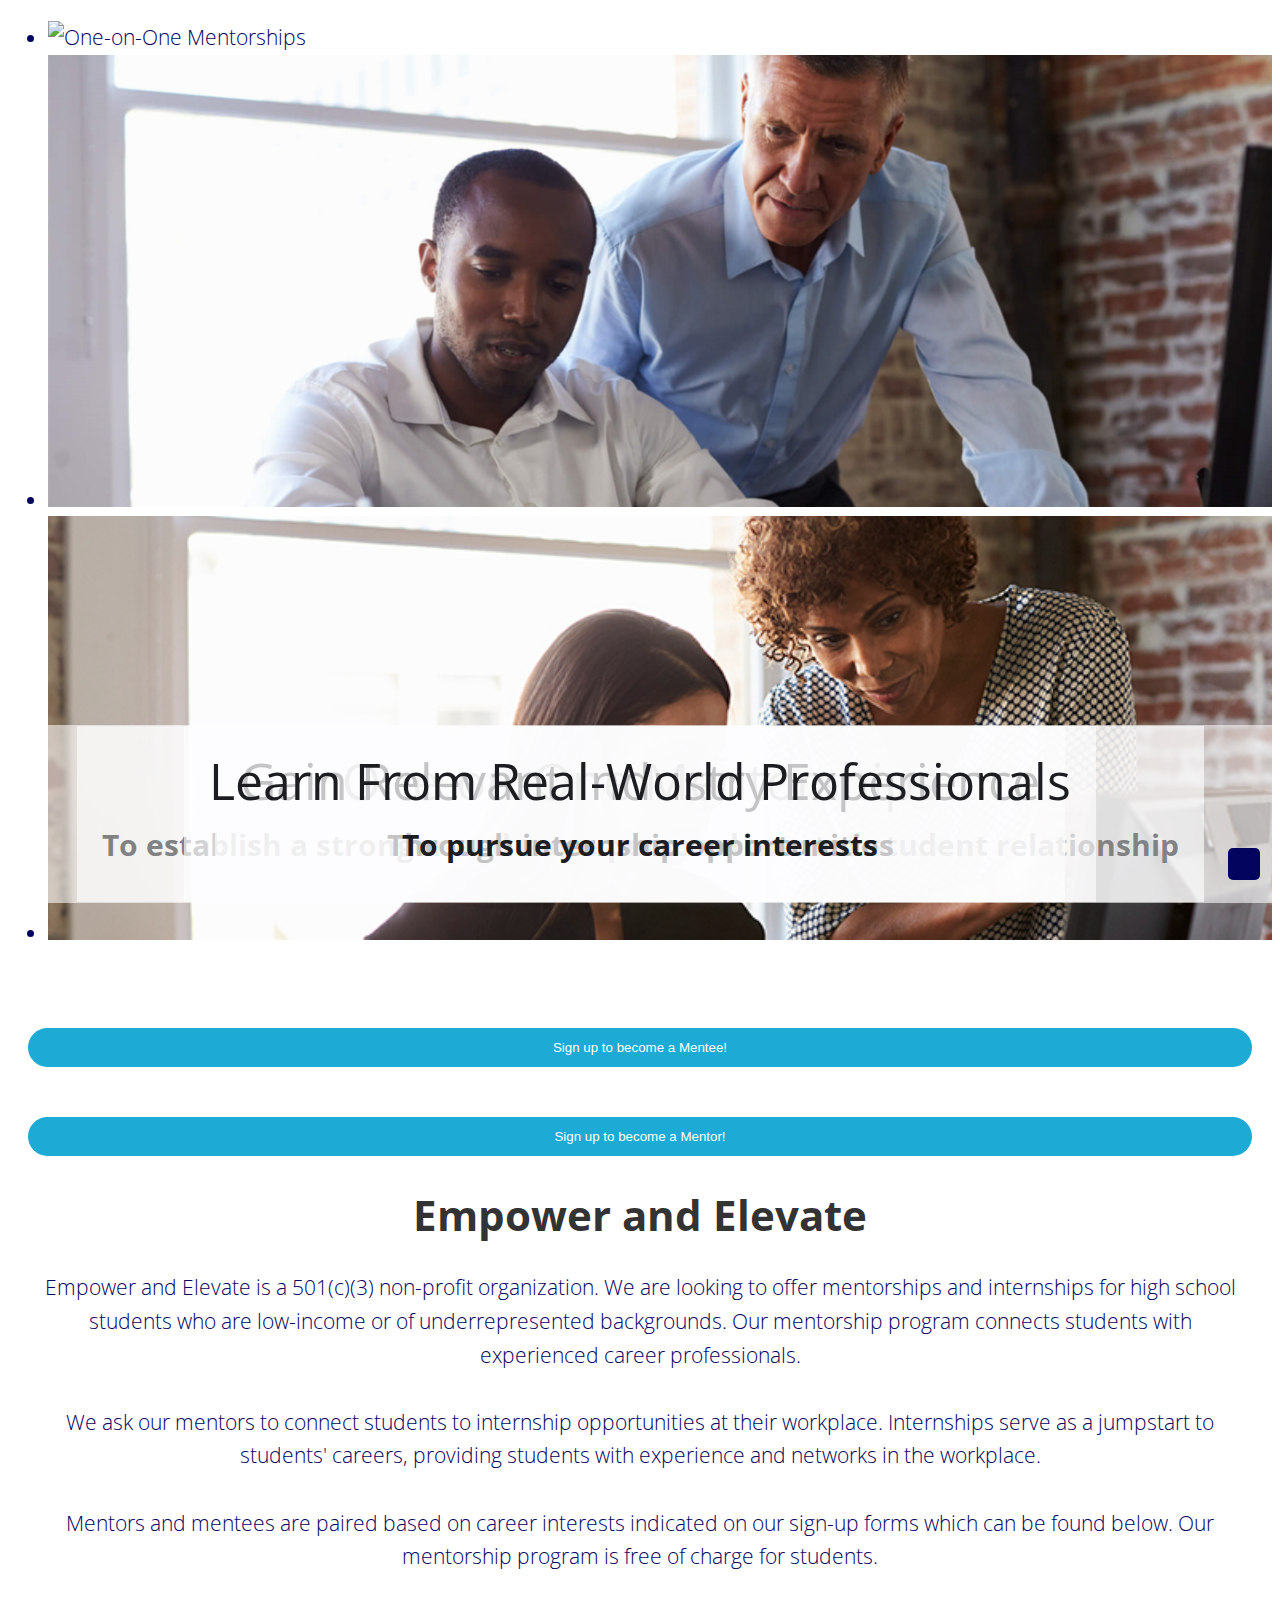
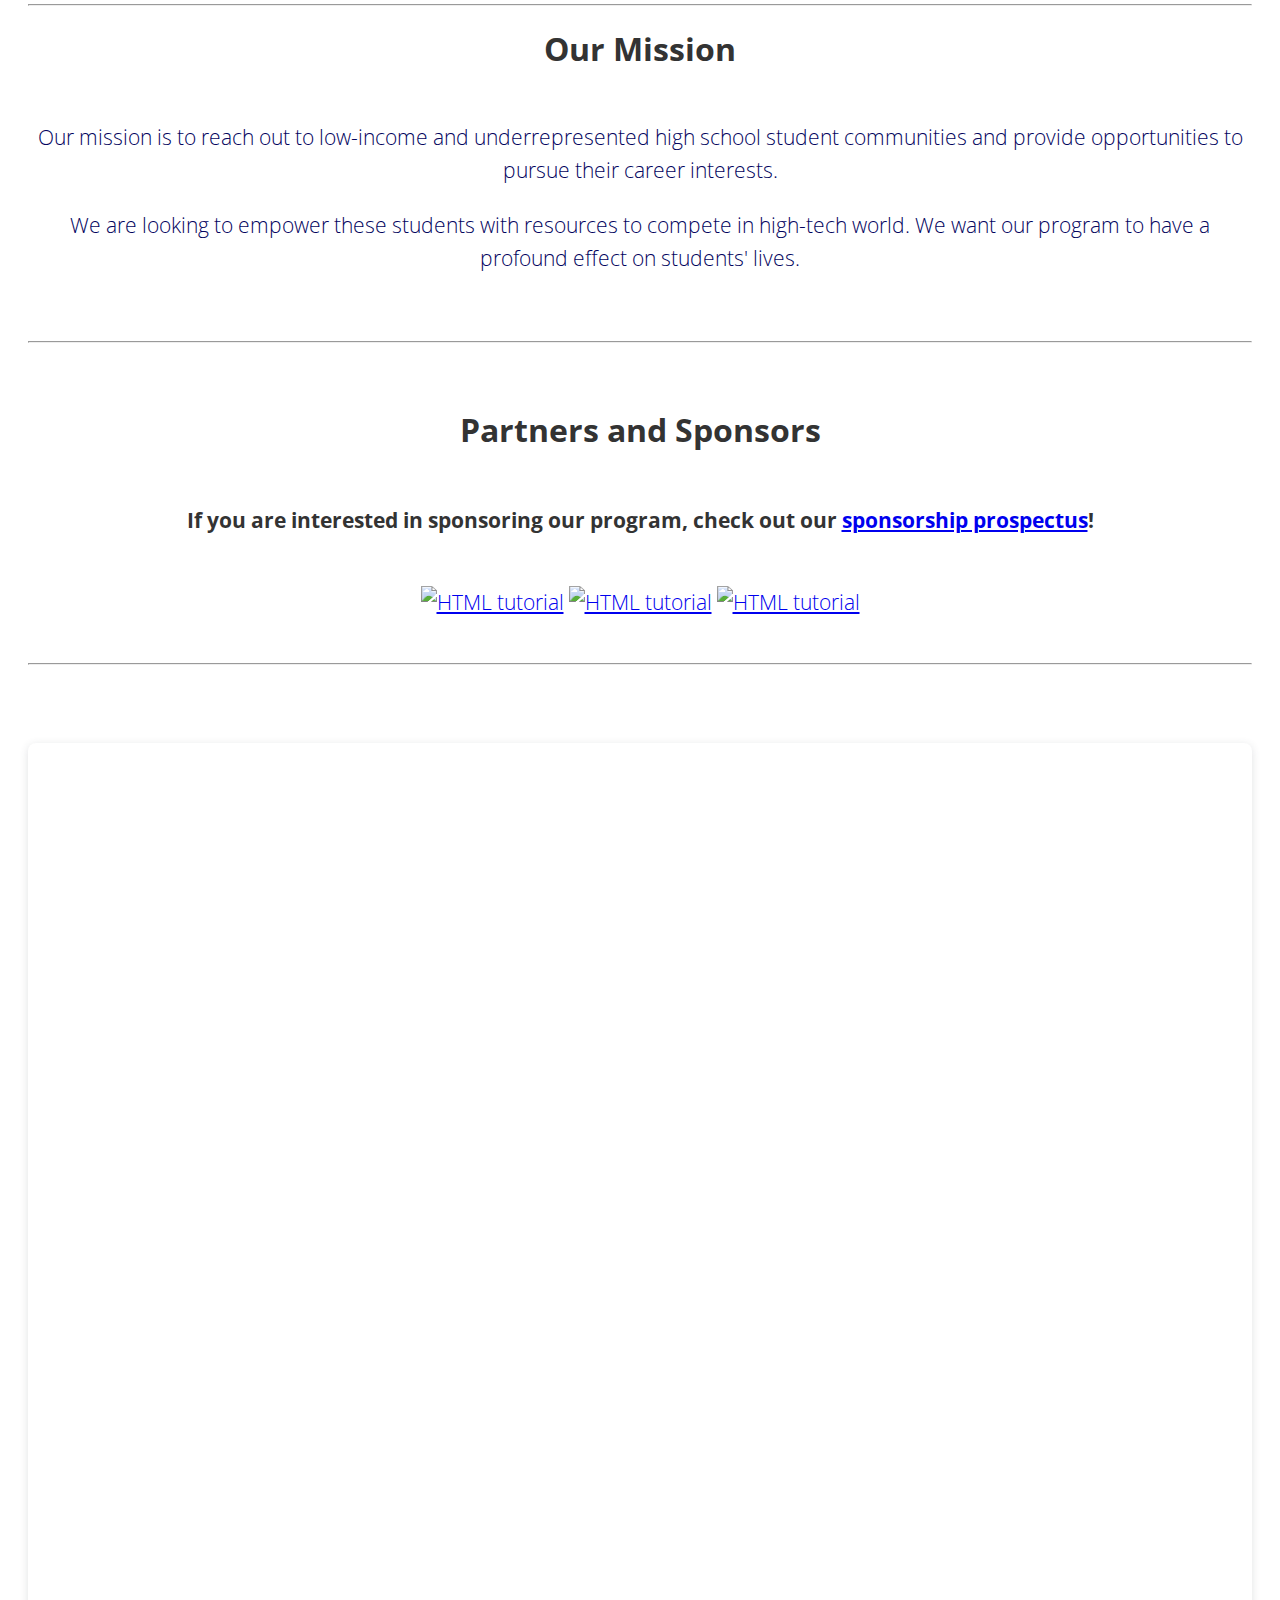
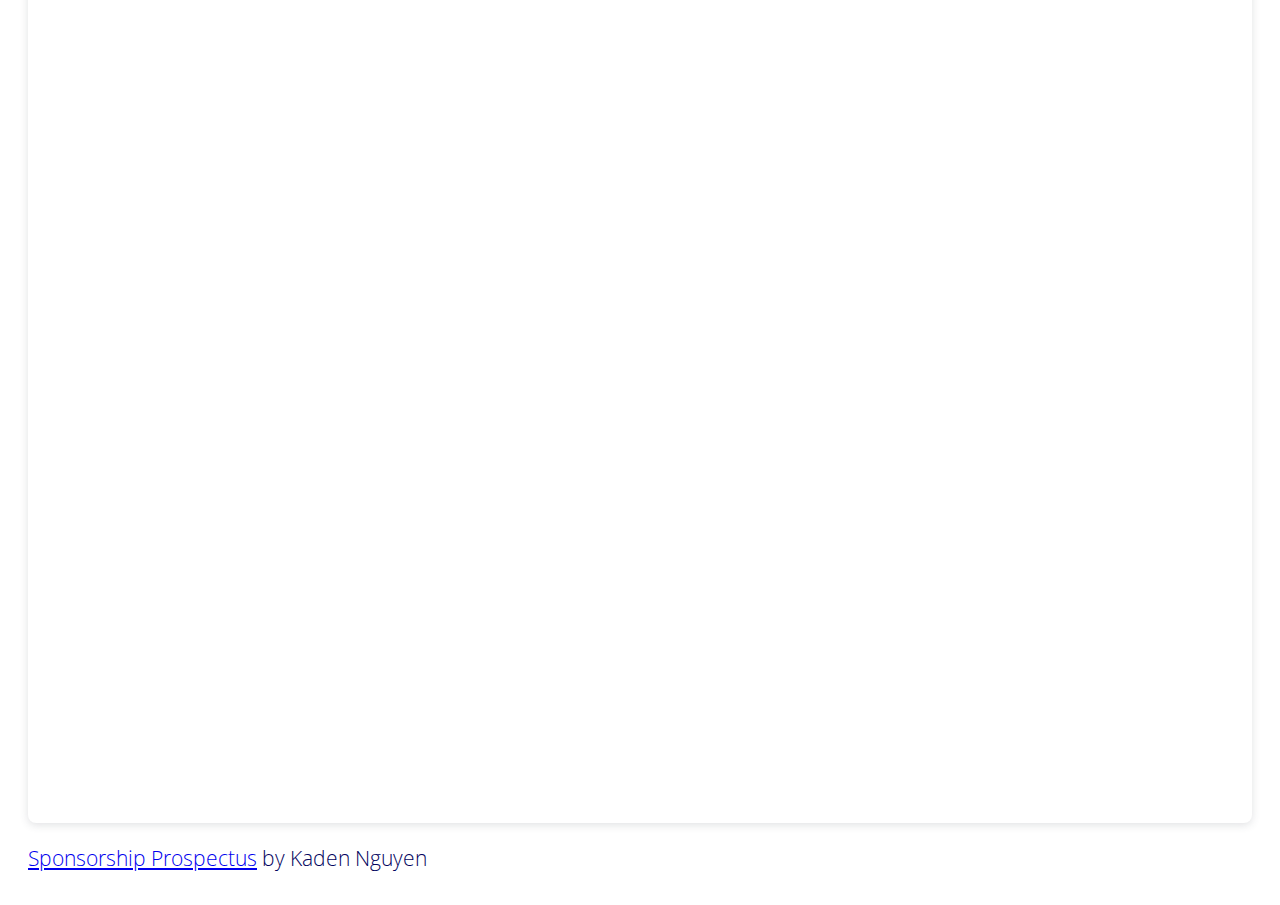
==== commit 99ae55cd: "finish test1" ====
--- a/index.html
+++ b/index.html
@@ -64,8 +64,7 @@
 						<img src="img/slides/intern2crop.jpeg" width=100% alt="One-on-One Mentorships" />
 						<div class="flex-caption">
 							<div class="item_introtext">
-								<!-- One-on-One Mentorships -->
-								<strong>Hello</strong>
+								<strong>One-on-One Mentorships</strong>
 								<p>To establish a stronger and more personal mentor-student relationship</p>
 							</div>
 						</div>
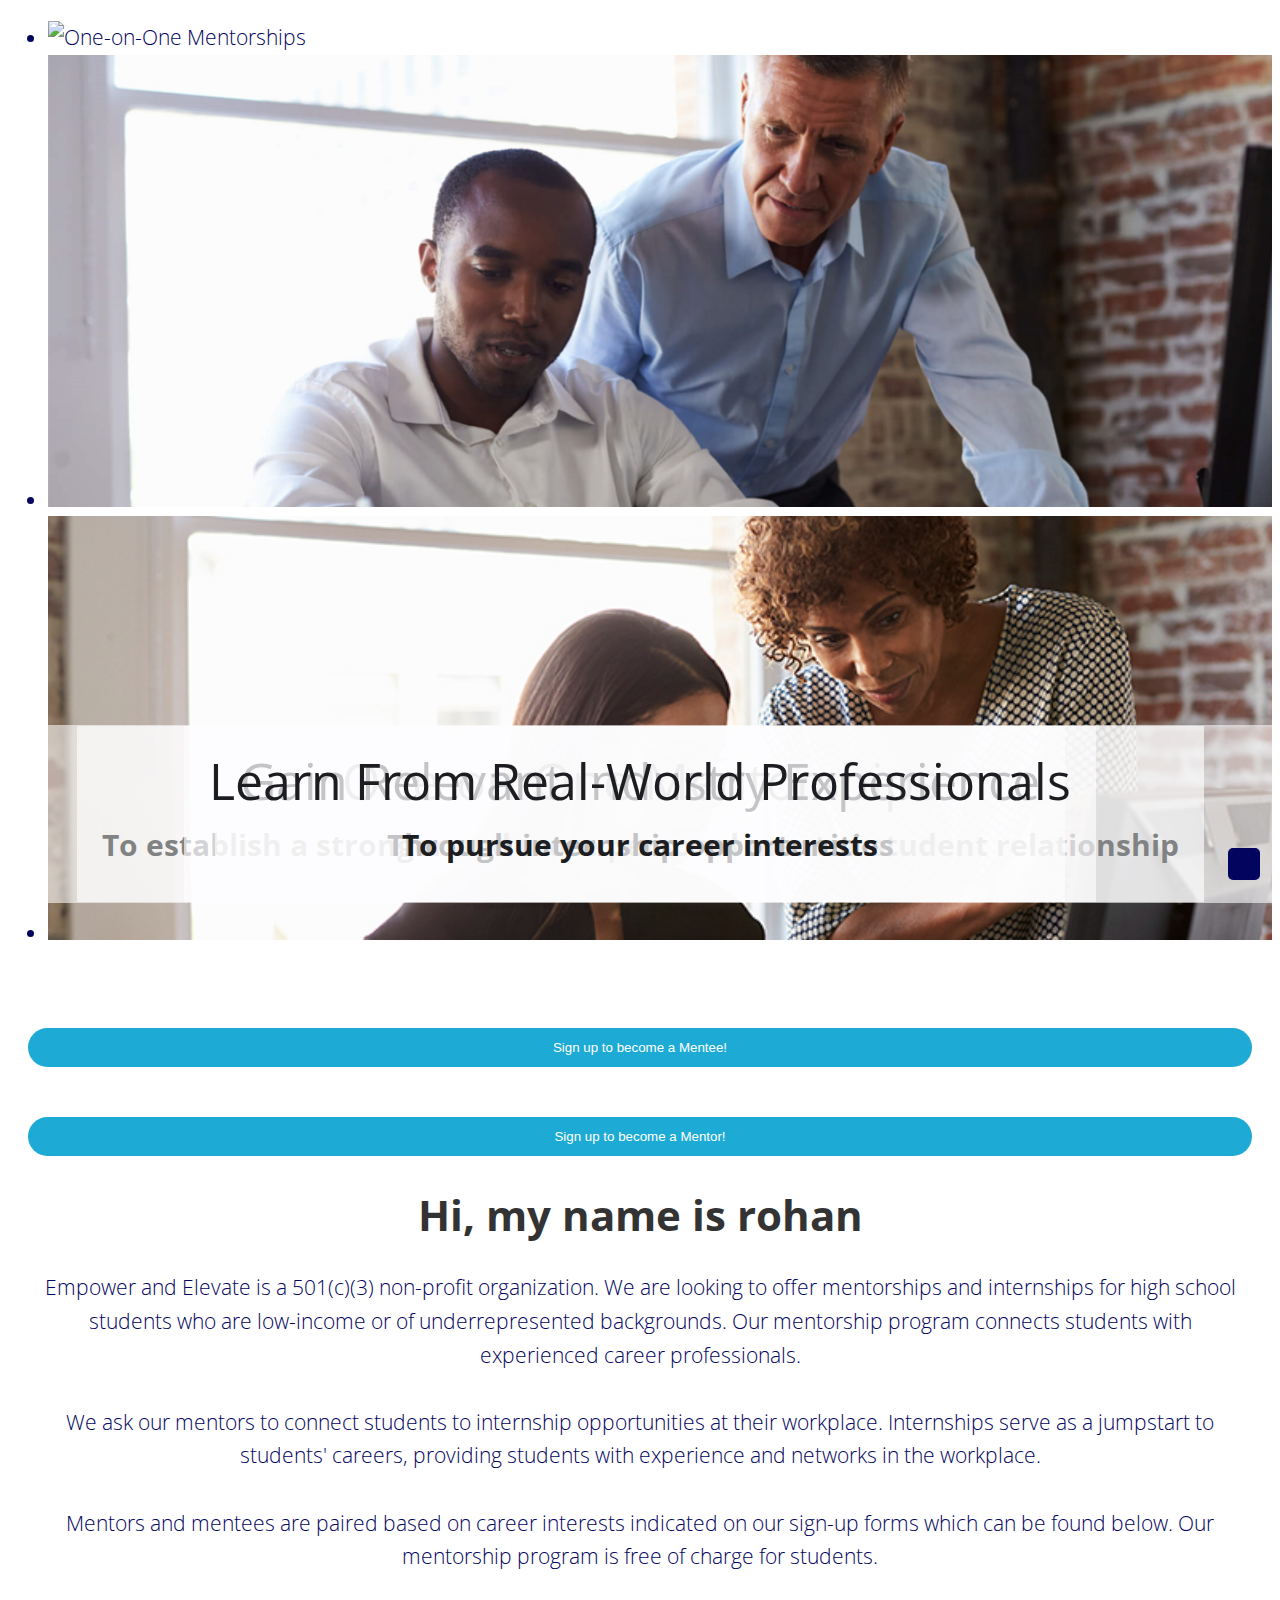
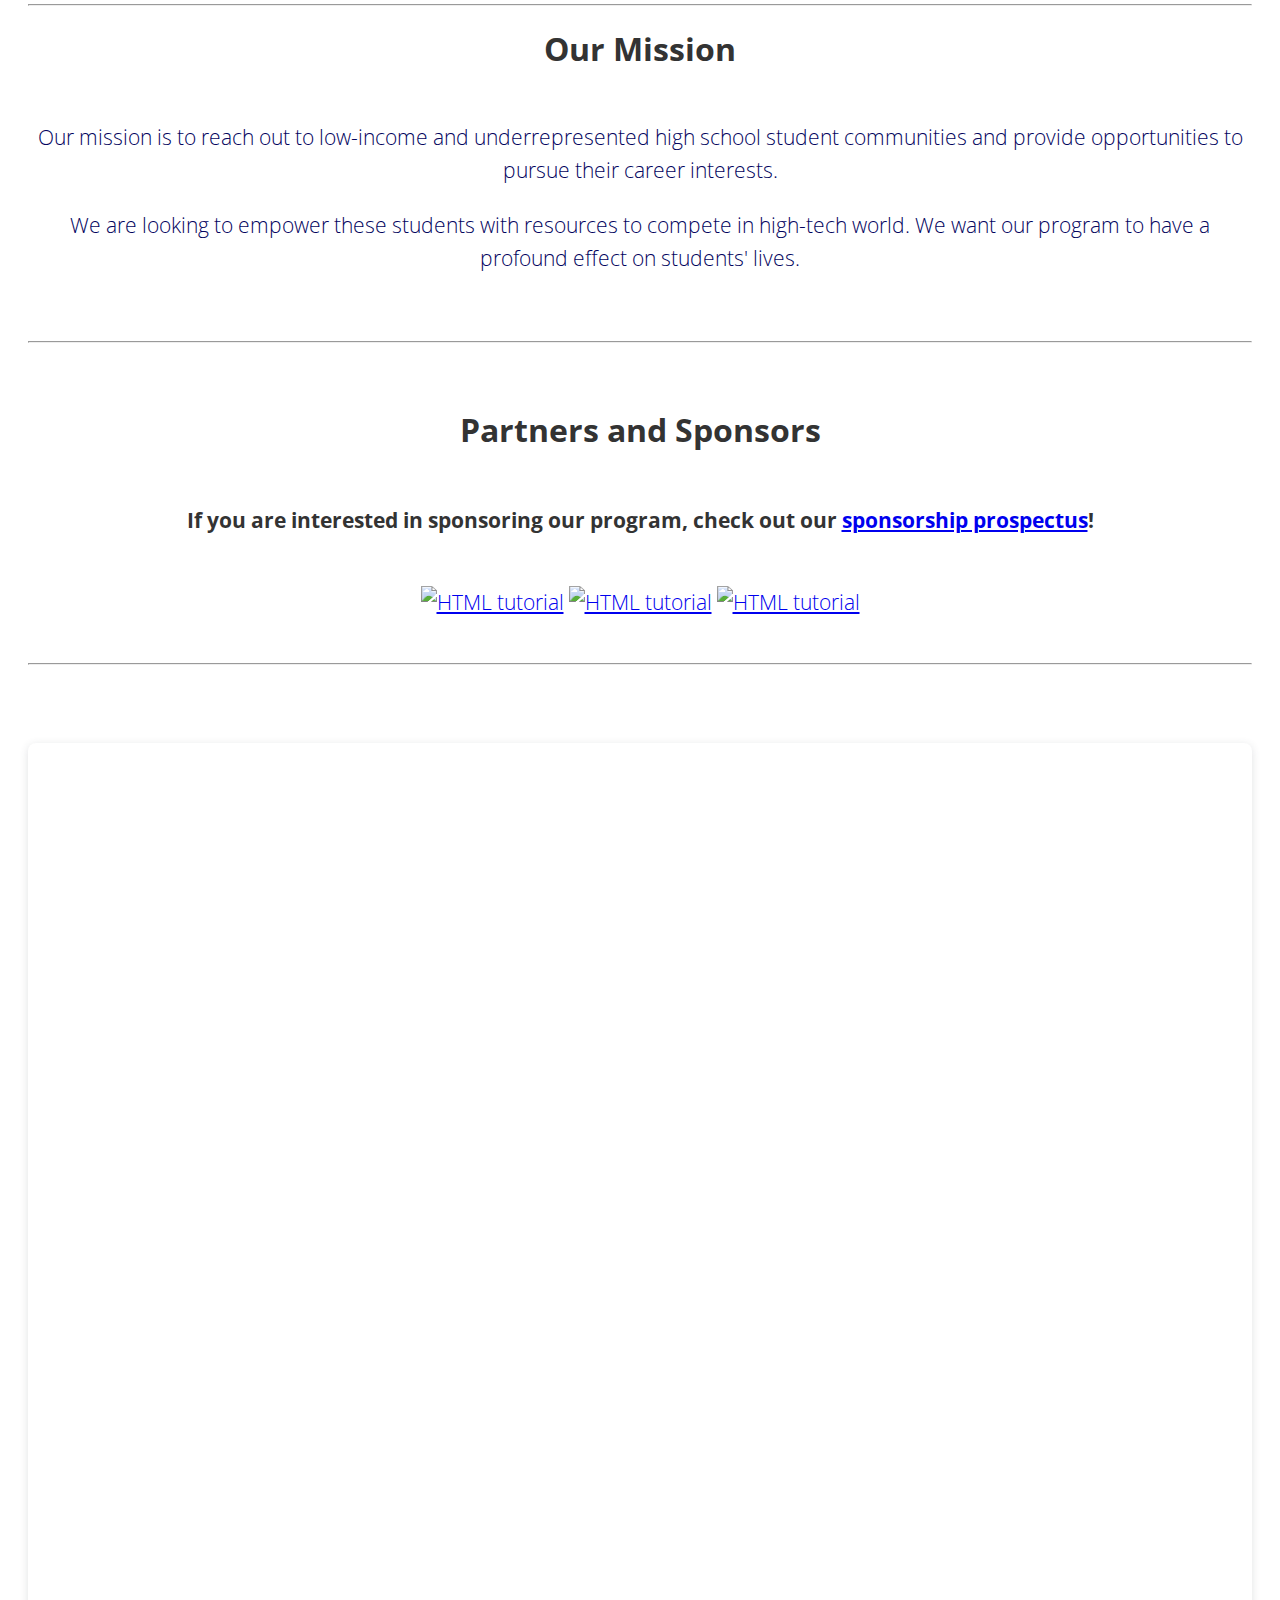
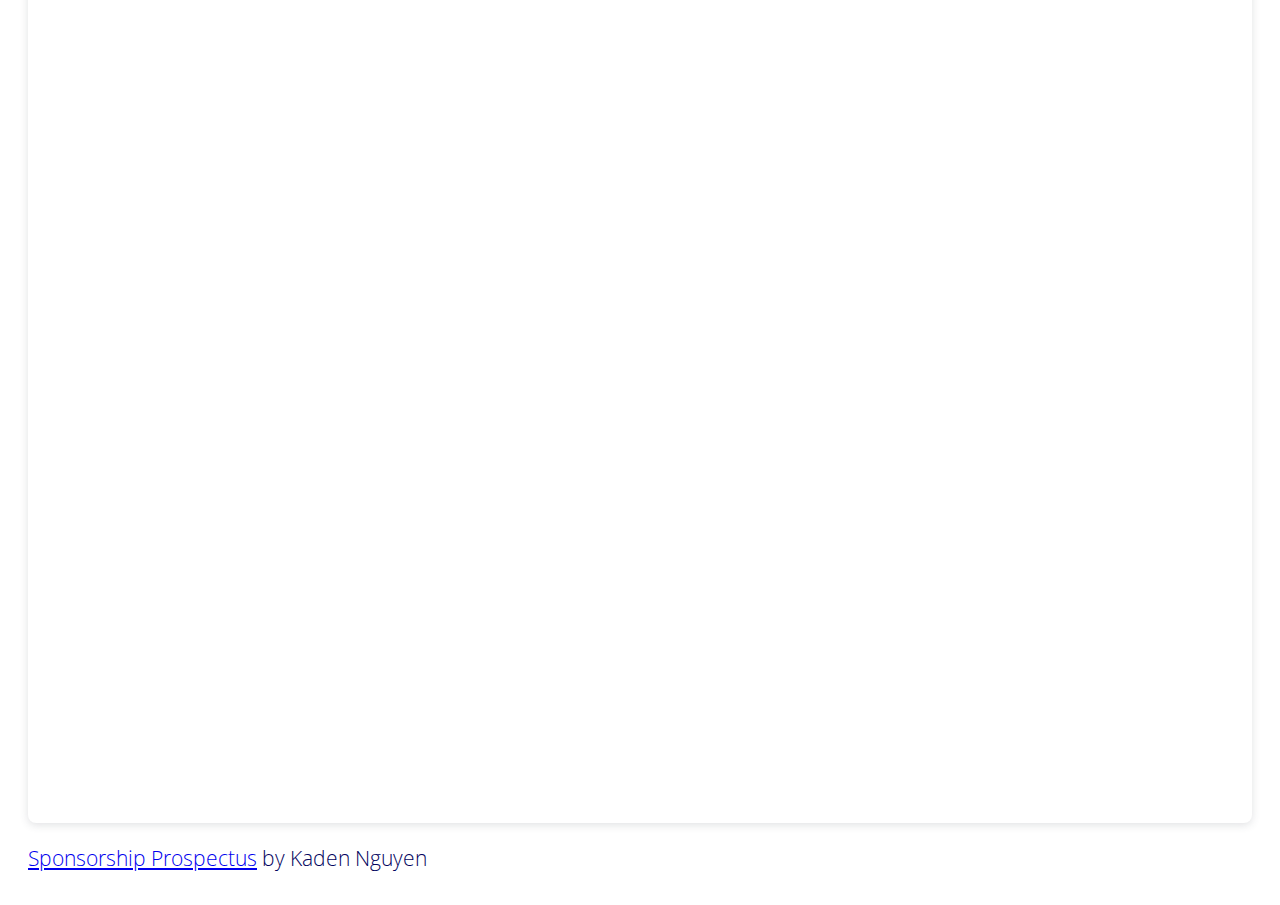
==== commit 9dc02538: "testrohan" ====
--- a/index.html
+++ b/index.html
@@ -109,7 +109,7 @@
 				<div class="row">
 					<div class="col-lg-12">
 						<div class="aligncenter">
-							<h1 class="aligncenter">Empower and Elevate</h1><span
+							<h1 class="aligncenter">Hi, my name is rohan</h1><span
 								class="clear spacer_responsive_hide_mobile " style="height:13px;display:block;"></span>
 							Empower and Elevate is a 501(c)(3) non-profit organization. We are looking to offer
 							mentorships
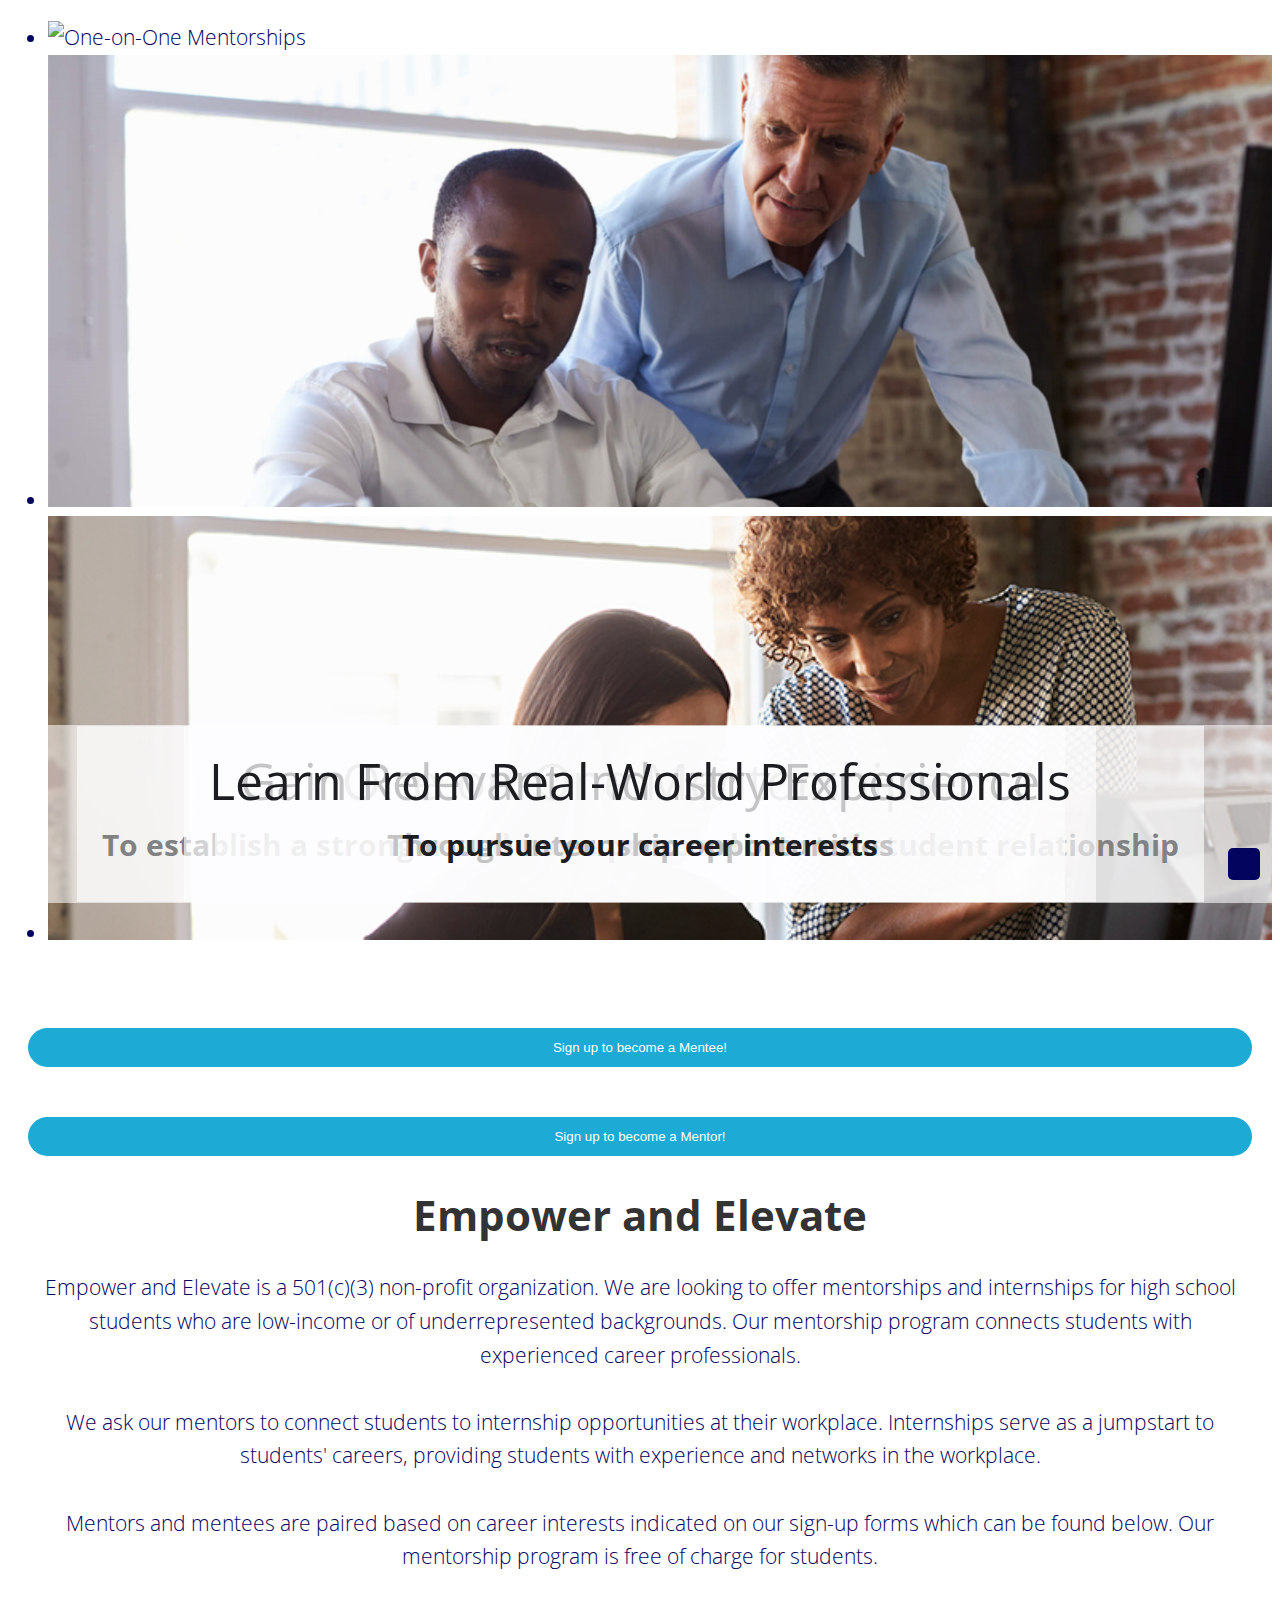
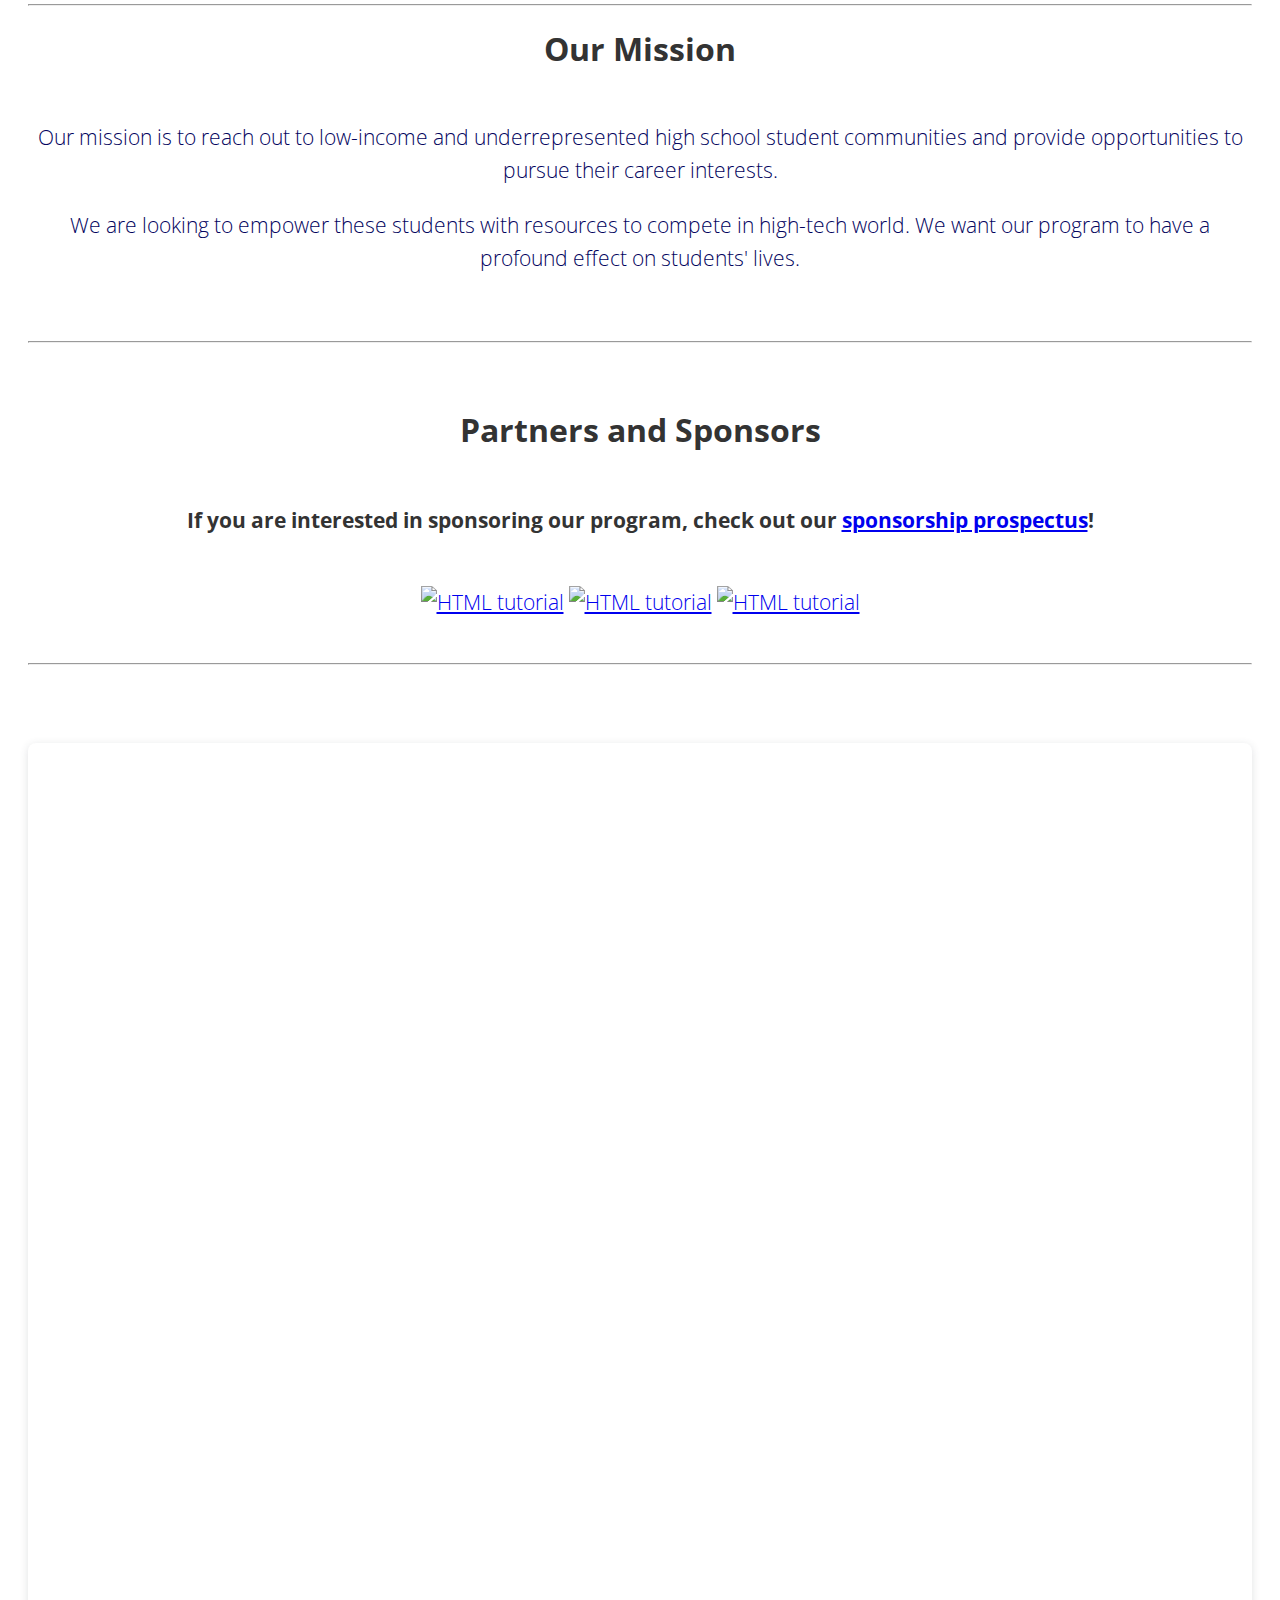
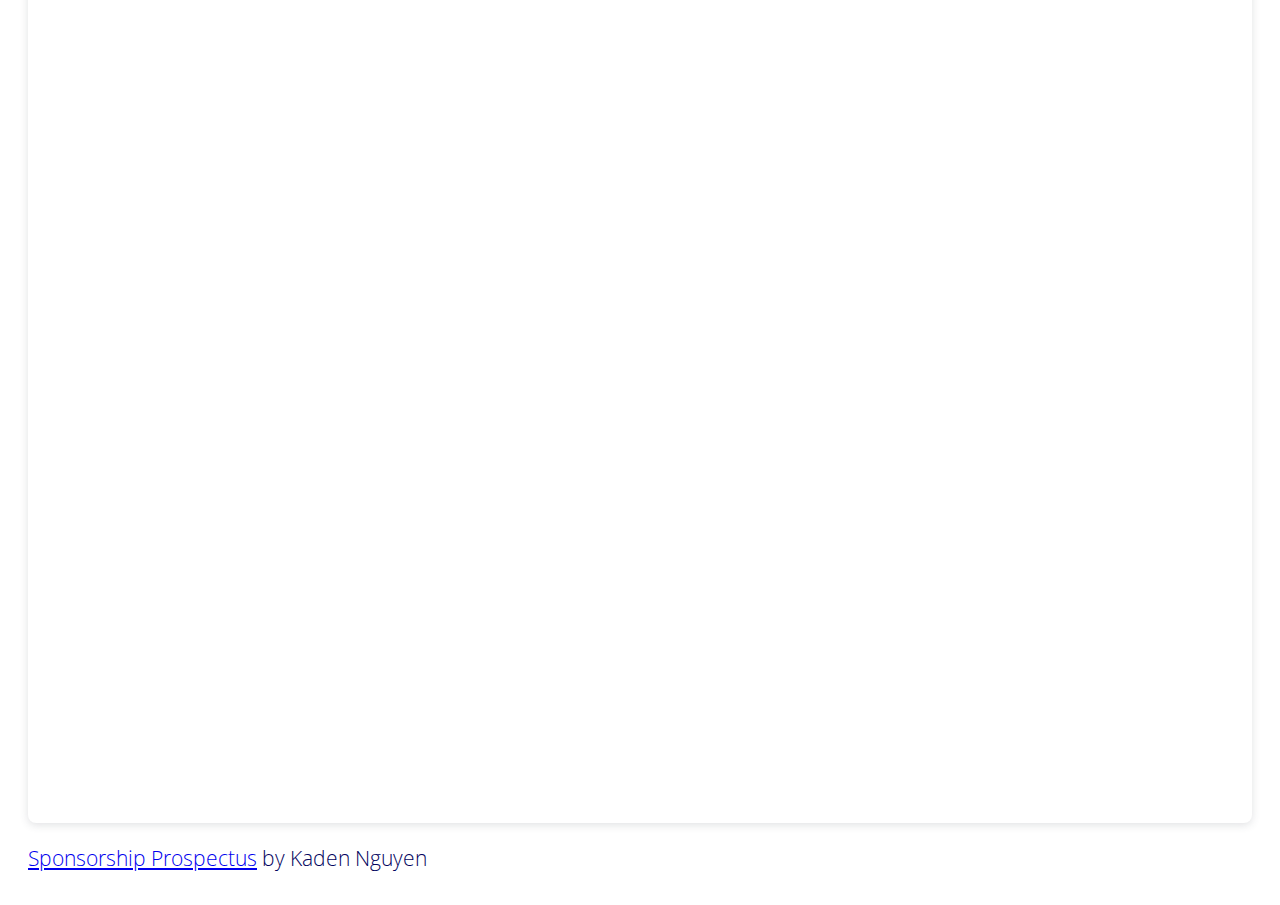
==== commit fdf97a15: "untest" ====
--- a/index.html
+++ b/index.html
@@ -109,7 +109,7 @@
 				<div class="row">
 					<div class="col-lg-12">
 						<div class="aligncenter">
-							<h1 class="aligncenter">Hi, my name is rohan</h1><span
+							<h1 class="aligncenter">Empower and Elevate</h1><span
 								class="clear spacer_responsive_hide_mobile " style="height:13px;display:block;"></span>
 							Empower and Elevate is a 501(c)(3) non-profit organization. We are looking to offer
 							mentorships
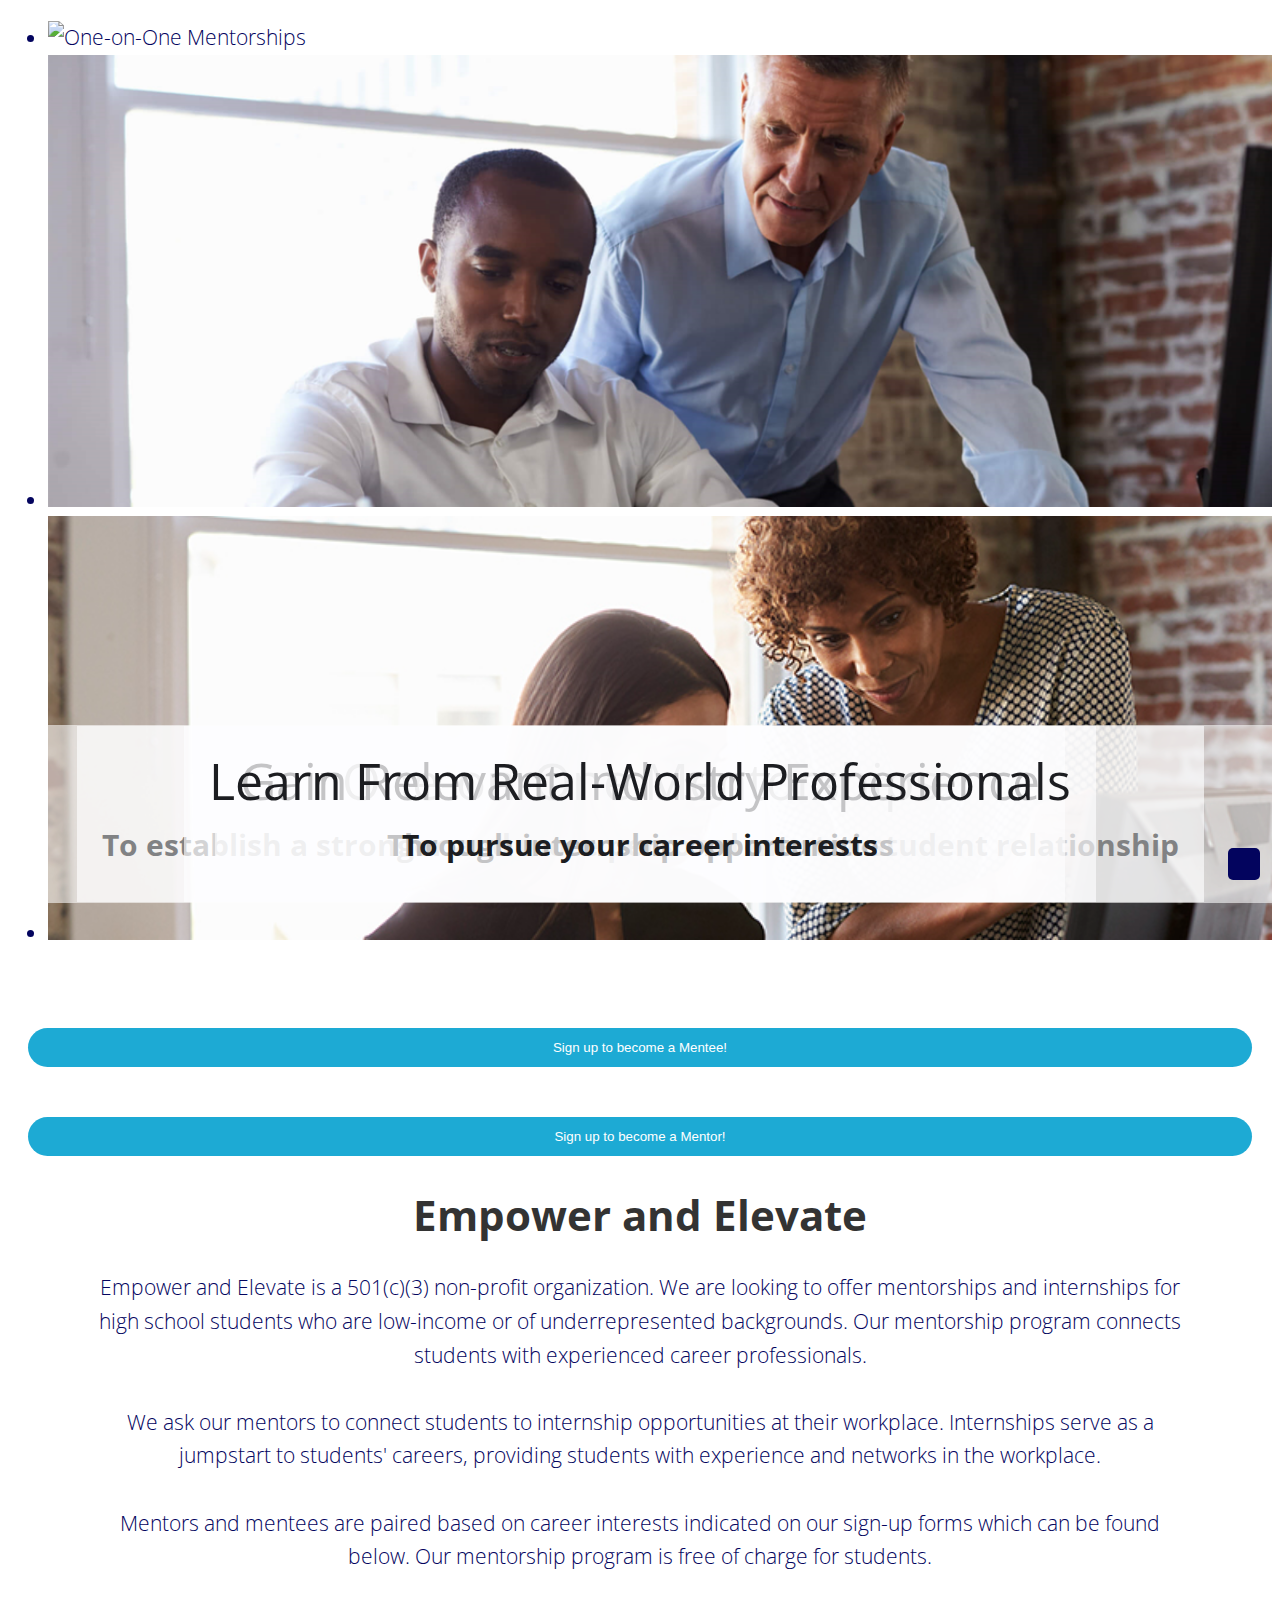
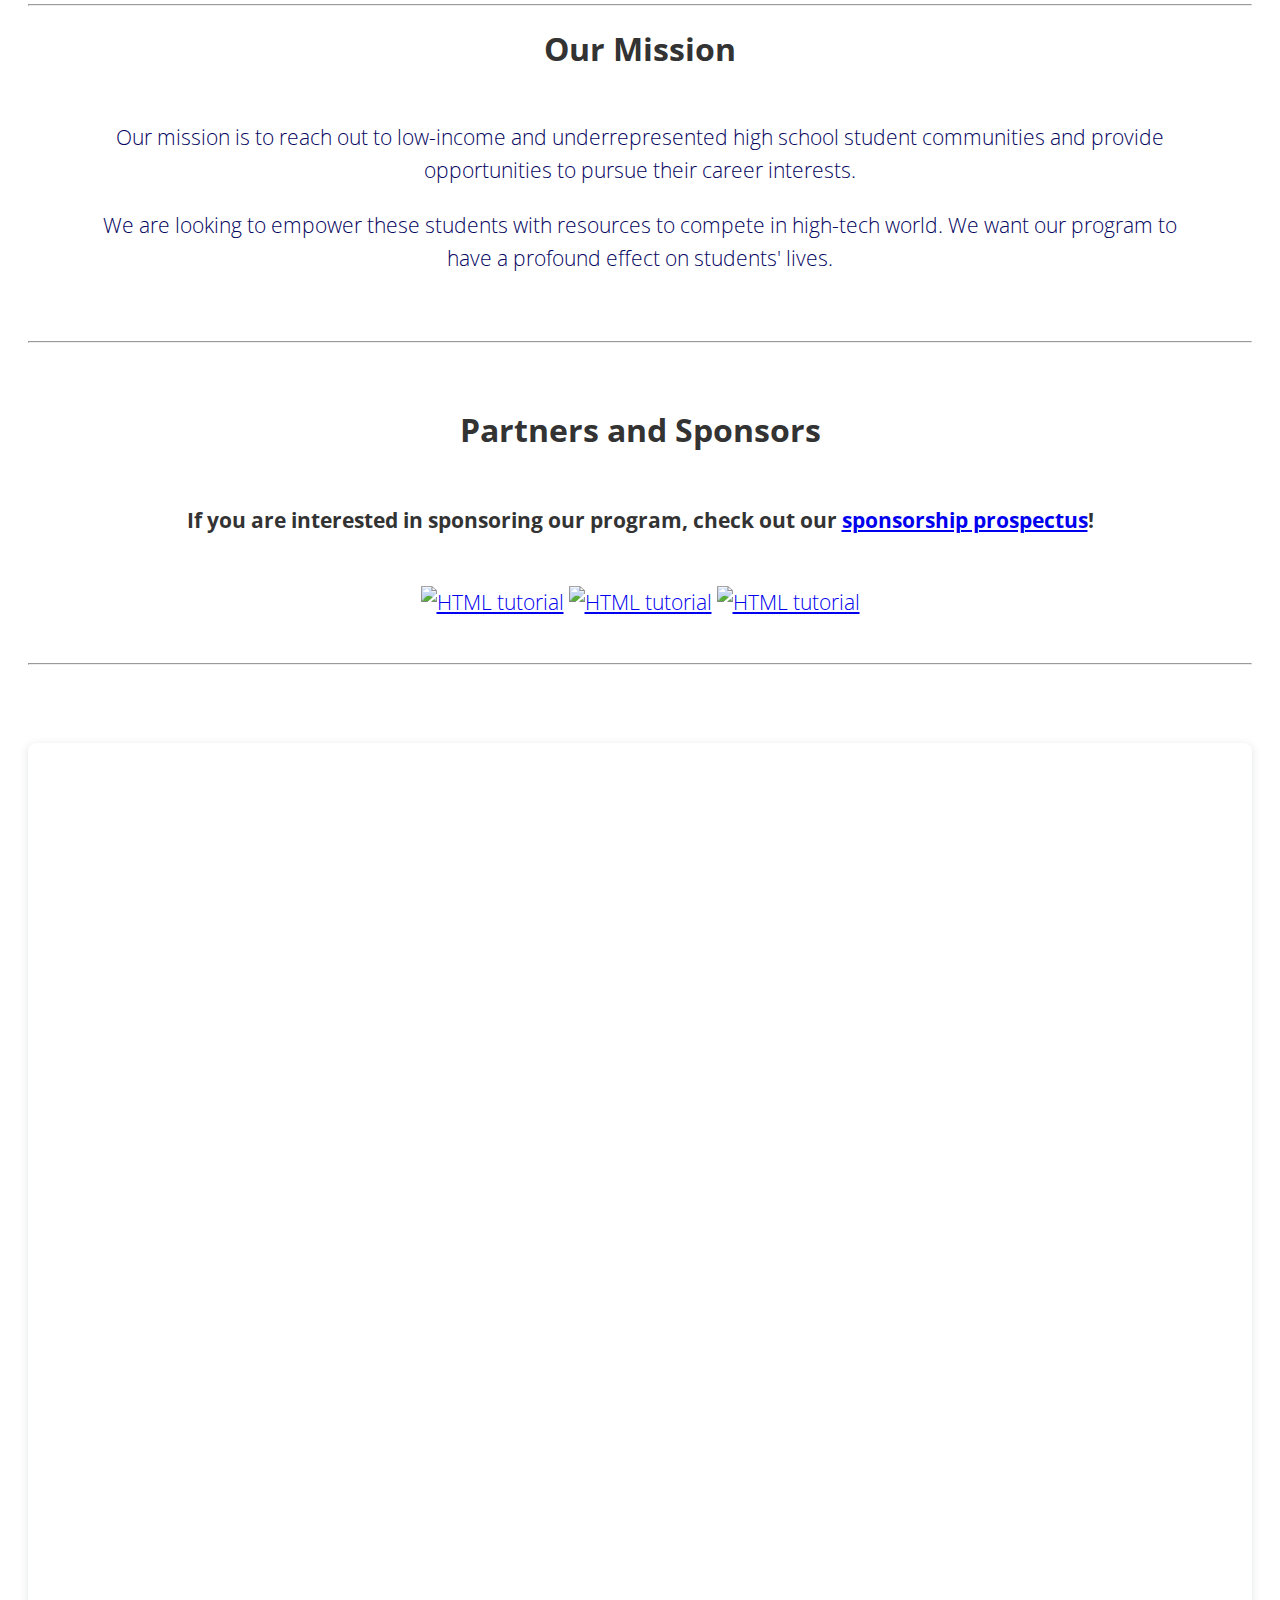
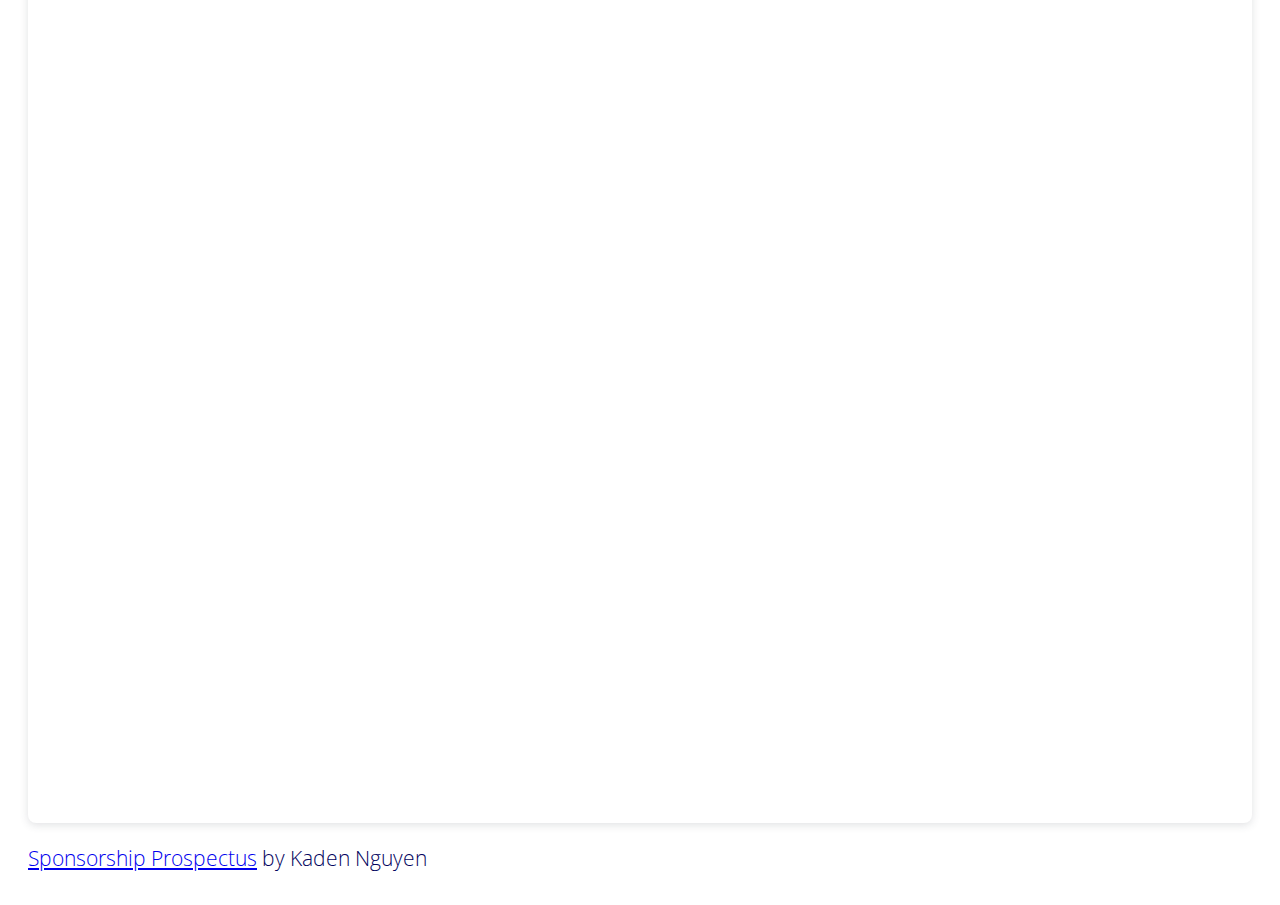
==== commit 54ec86f6: "made paragraphs thinner on main page" ====
--- a/index.html
+++ b/index.html
@@ -108,7 +108,7 @@
 
 				<div class="row">
 					<div class="col-lg-12">
-						<div class="aligncenter">
+						<div class="aligncenter" style="margin: 0 5% 0 5%;">
 							<h1 class="aligncenter">Empower and Elevate</h1><span
 								class="clear spacer_responsive_hide_mobile " style="height:13px;display:block;"></span>
 							Empower and Elevate is a 501(c)(3) non-profit organization. We are looking to offer
@@ -138,7 +138,7 @@
 				<div class="row">
 					<div class="col-md-12">
 						<div class="about-logo">
-							<div class="aligncenter">
+							<div class="aligncenter" style="margin: 0 5% 0 5%;">
 								<h2 class="aligncenter">Our Mission</h2><span
 									class="clear spacer_responsive_hide_mobile "
 									style="height:13px;display:block;"></span>
